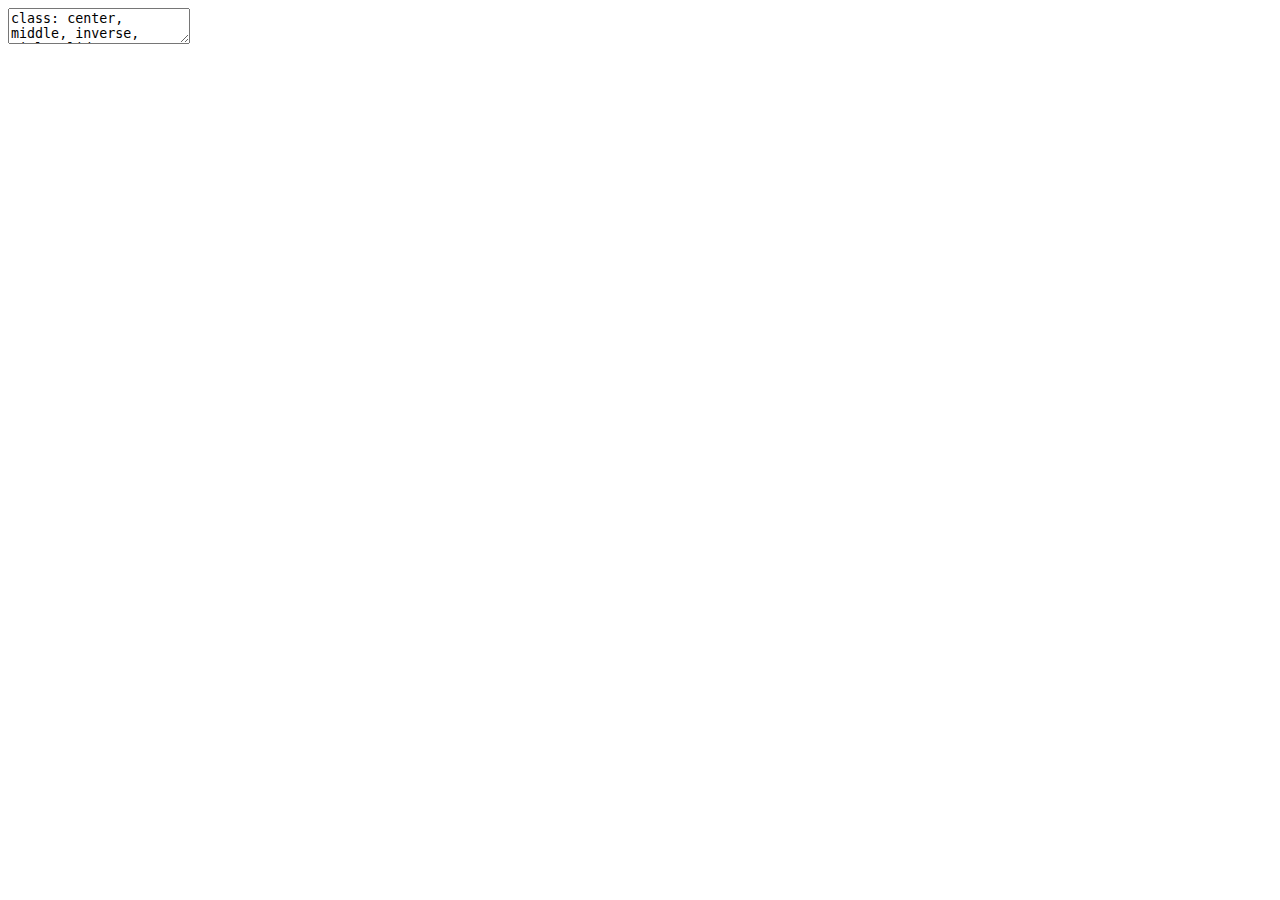
==== pastagem.html @ 1d4ed2cf "a" ====
<!DOCTYPE html>
<html lang="" xml:lang="">
  <head>
    <title>Manejo de Plantas Daninhas em Sistemas de Produção de Pastagem</title>
    <meta charset="utf-8" />
    <meta name="author" content="Maxwel Coura Oliveira, PhD" />
    <meta name="date" content="2020-10-22" />
    <script src="libs/header-attrs/header-attrs.js"></script>
    <link href="libs/remark-css/default.css" rel="stylesheet" />
    <link href="libs/remark-css/fc.css" rel="stylesheet" />
    <link href="libs/remark-css/robot-fonts.css" rel="stylesheet" />
  </head>
  <body>
    <textarea id="source">
class: center, middle, inverse, title-slide

# Manejo de Plantas Daninhas em Sistemas de Produção de Pastagem
## ⚔️ xaringan +<br/>😎 xaringanthemer
### Maxwel Coura Oliveira, PhD
### 2020-10-22

---






# Quem sou eu?

- Maxwel Coura Oliveira (maxweloliveira@unoeste.br)

.pull-left[

- Minha história acadêmica

    - **Graduação**: UFVJM 

    - **Mestrado**: UFVJM 

    - **Doutorado**: University of Nebraska-Lincoln

    - **Pós-doutorado**: University of Wisconsin-Madison
    
    - **Professor**: Universidade do Oeste Paulista
    
    - **Blog**: [https://maxweeds.rbind.io/pt/](https://maxweeds.rbind.io/pt/)
]

.pull-right[
&lt;img src="images/maxwel_2.jpg" width="400" style="display: block; margin: auto;" /&gt;
]



---

# O que valos falar hoje?








---

# O que é uma planta daninha?
--


- Plantas que crescem em um local indesejável
--


- Uma planta fora do lugar
--


.pull-left[
&lt;img src="https://cropwatch.unl.edu/documents/Volunteer-corn-F3-450.jpg" width="400" style="display: block; margin: auto;" /&gt;
]

.pull-right[
&lt;img src="https://cropwatch.unl.edu/image/image_gallery/uuid%3D733c81c2-308e-45c8-a0bb-07ee75545b70%26groupId%3D1841%26t%3D1372797454178" width="400" style="display: block; margin: auto;" /&gt;
]

- Quais plantas são essas?

- São plantas daninhas?

---

# O que é uma planta daninha?


- Uma planta é daninha por que possui certas características que as diferenciam de outras plantas


&gt; Plantas que interferem no crescimento de plantas desejáveis e são incomumente persistentes. Eles danificam os sistemas de cultivo de alto valor, os sistemas naturais e as atividades humanas e por isso são indesejáveis

.pull-left[
&lt;img src="https://pbs.twimg.com/media/EeQNnXWXsAA-DzM?format=jpg&amp;name=large" width="400" style="display: block; margin: auto;" /&gt;
]

.pull-right[
&lt;img src="https://cdn6.dissolve.com/p/D869_39_138/D869_39_138_1200.jpg" width="220" style="display: block; margin: auto;" /&gt;
]



# Efeitos indesejáveis

- Impacto na produtividade de plantas de alto valor 

.pull-left[
Sem planta daninha
]

.pull-right[
Com planta daninha
]
&lt;img src="https://pbs.twimg.com/media/DjYfzYpX4AEwny5?format=jpg&amp;name=large" width="600" style="display: block; margin: auto;" /&gt;


---

# Efeitos indesejáveis

- Impacto na produtividade de plantas de alto valor 


.pull-left[
&lt;img src="https://pbs.twimg.com/media/DjYfyiaW4AAnHXf?format=jpg&amp;name=large" width="250" style="display: block; margin: auto;" /&gt;
]

.pull-right[
&lt;img src="https://pbs.twimg.com/media/DjYf0nVXgAAu8Yi?format=jpg&amp;name=small" width="250" style="display: block; margin: auto;" /&gt;
]

---

# Impacto em animais

- **Veneno**: cafezinho (*Palicourea marcgravi*)

&lt;img src="https://rehagro.com.br/blog/wp-content/uploads/2018/06/plantas-toxicas-de-importancia-pecuaria4.jpg" width="600" style="display: block; margin: auto;" /&gt;


---

# Impacto em animais

- **Pastejo**: Diminuição da oferta para os animais

&lt;img src="https://pastoextraordinario.com.br/wp-content/uploads/2018/11/Pasto_Extraordinario_Como_contolar_plantas_daninhas_nas_pastagens_MG-1024x768.png" width="600" style="display: block; margin: auto;" /&gt;




---

## Classificação de plantas daninhas

- **História da vida** - ciclo de vida, estação do crescimento, época e método de reprodução (por exemplo: verão / inverno anual, bianunal, perene)

    - **Anuais**: As espécies anuais são plantas que completam seu ciclo vegetativo e reprodutivo no período máximo de um ano

    - **Bianuais**: As bianuais, normalmente, ultrapassam um ano chegando a completar seu ciclo em até dois anos

    - **Perenes**: Uma planta perene ou simplesmente perene é uma planta que vive mais de dois anos


---


# Classificação de plantas daninhas


## **Classificação por estratégia evolutiva** 

- **Tolerantes ao estresse**: São aquelas que existem em ambientes de alto estresse. Habitats sombreados e/ou com baixo teor de nutrientes
    - Floresta amazônica, deserto

- **Competidoras**: São espécies de plantas que prosperam em áreas de estresse e perturbação de baixa intensidade e se destacam na competição biológica. Essas espécies são capazes de competir com outras plantas aproveitando com mais eficiência os recursos disponíveis
    - Pastagens 
        
- **Ruderal**: É uma espécie de planta que é a primeira a colonizar áreas perturbadas. O distúrbio pode ser natural - por exemplo, incêndios florestais ou queimadas - ou uma consequência da atividade humana, como construção ou agricultura
    - Agricultura, pastagens

---

# Por que as plantas daninhas invadem?

- Agroecossistemas versus Ecossistemas Naturais


.pull-left[
&lt;img src="images/amazon.jpeg" width="400" style="display: block; margin: auto;" /&gt;
]

.pull-right[

&lt;img src="images/agroeco.jpg" width="400" style="display: block; margin: auto;" /&gt;

]

- As plantas daninhas/invasoras invadem os ecossistemas de maneira semelhante?

---

# Sistemas de pastagens 

- Qual sistema tem maior possibilidade de invasão de plantas daninhas?

.pull-left[
&lt;img src="images/gado.jpg" width="800" style="display: block; margin: auto;" /&gt;
]

.pull-right[
&lt;img src="images/gado_2.jpeg" width="800" style="display: block; margin: auto;" /&gt;
]




---

# Sistemas de integração

&lt;img src="images/gado_3.jpeg" width="800" style="display: block; margin: auto;" /&gt;





---

# O banco de sementes

&lt;img src="images/seedbank_2.png" width="800" style="display: block; margin: auto;" /&gt;


---

# O ciclo de vida de uma planta daninha anual

&lt;img src="images/seedbank.png" width="800" style="display: block; margin: auto;" /&gt;



---

# O ciclo de vida de uma planta daninha anual

&lt;img src="images/ciclo_2.png" width="800" style="display: block; margin: auto;" /&gt;


---

# Contabilizando as plantas daninhas



&lt;img src="images/contabilizando.png" width="800" style="display: block; margin: auto;" /&gt;





---

# Manejo Integrado de Plantas Daninhas (MIPD)


.pull-left[

- Prevenção

- Erradicação

- Controle
  - Cultural
  - Mecânico
  - Biológico
  - Químico

]
--


.pull-right[
&lt;img src="images/MIPD.png" width="300" style="display: block; margin: auto;" /&gt;
]


---

# Prevenção


**Quarentena**  são usadas para isolar e previnir a propagação de plantas nocivas
  

  
&gt; **Fato:** "Cerca de 85% das plantas que chegam ao País para fins de pesquisa estão contaminadas com pragas" (EMBRAPA)

&lt;img src="images/cow.png" width="500" style="display: block; margin: auto;" /&gt;



---


# Prevenção


**Lei de sementes**  são decretadas para garantir a pureza de sementes de culturas de alto valor econômico e prevenir a dispersão de sementes de plantas daninhas

&lt;img src="images/cert_sementes.jpg" width="500" style="display: block; margin: auto;" /&gt;


Acesse aqui a [Lei de sementes no Brasil](http://www.planalto.gov.br/ccivil_03/LEIS/2003/L10.711.htm)



---

# Prevenção



**Lei de plantas daninhas** são decretadas para obrigar as autoridades locais e proprietários a executar medidas de saneamento de plantas daninhas em propriedades rurais, rodovias, ferrovias, áreas não agrícolas e outras

&lt;img src="images/nocivas.jpg" width="500" style="display: block; margin: auto;" /&gt;

---

# Prevenção


**Educação** para prevenir a propagação de plantas daninhas requer que individuos sejam capazes de identificar espécies de plantas daninhas/invasoras.


&lt;img src="images/education.png" width="500" style="display: block; margin: auto;" /&gt;

---

# Prevenção

## Precauções além de leis e regulações

- Não deixe plantas indesejáveis reproduzirem
--


- Não espalhe sementes em áreas não infestadas
--


- Não espalhe estruturas reprodutivas de plantas daninhas ou invasoras
--


- Não alimente animais com material contaminado com sementes ou propagulos de plantas daninhas/invasoras
--


- Limpeza de equipamentos, máquinas, colheitadoras, implementos etc
--


- Elimine plantas daninhas antes da fase reprodutiva



---

# Prevenção


&lt;img src="images/cleaning.jpg" width="700" style="display: block; margin: auto;" /&gt;


---


# Manejo Integrado de Plantas Daninhas


## Três princípios:

- Abaixar a densidade de equilíbrio para um nível tolerável
--


- Reduzir a adequação relativa (e efeito) da planta daninha (aumenta a tolerância)
--


- Mudar a composição das comunidades de plantas daninhas para plantas menos agressivas e fáceis de manejar
--


---

# Controle cultural

- Sementes competitivas

- Integração lavoura pecuária

- Sistemas agroflorestais



---

# Conhecer a planta daninha



---

# Classificação dos Herbicidas no Brasil

- Mecanismos de ação (Folha 1) - https://maxweeds.rbind.io/post/chart/Chart_Herbicida.pdf

&lt;img src="https://maxweeds.rbind.io/post/chart/first.png" width="850" style="display: block; margin: auto;" /&gt;



---

# Classificação dos Herbicidas no Brasil

- Combincação de herbicidas (Folha 2)

&lt;img src="https://maxweeds.rbind.io/post/chart/second.png" width="700" style="display: block; margin: auto;" /&gt;

---

# Controle químico


&lt;img src="images/culturas.png" width="600" style="display: block; margin: auto;" /&gt;



---

# Herbicidas registrados para pastagens

| Grupo | Ingrediente ativo    | Quantidade | Produto comercial 
|-------------------|----------------------|:------------:|-----------------|      
| G                 | glifosato            | 67         | Nufosate e outros |
| O                 | 2,4-D                | 39         | DMA 806 BR e outros |
| O                 | picloram             | 15         | Danado e outros       |
| O                 | triclopir-butotilico | 10         | Garlon e outros    |
| B                 | metsulfurom-metilico | 6          | Ally e outros       |
| C1,2              | tebutiurom           | 2          | Lava 100, Graslan 100            |
| O                 | Fluroxipir-meptilico | 1          | Starane 200         |
| E                 | carfentrazona-etílica| 1          | Spotlight           |
| E                 | saflufenacil         | 1          | Heat                |
| B                 | imazetapir           | 1          | Imazetapir 106 BR   |
Fonte: Agrofit Mapa


---

# Herbicidas registrados para pastagens

| Grupo | Ingrediente ativo      | Quantidade | Produto comercial                  |
|-------------------|---------------------------|:------------:|-----------------------------|
| O + O   | 2,4-D + picloram     | 31         |  Jacaré e outros    |
| O + O   | fluroxipir-meptilico + picloram    |  10        | Arreio e outros    |
| O + O   | 2,4-D + aminopiralide   |   9        | Tordon XT e outros         |
| O + O + O  | aminopiralide + picloram + triclopir-butotilico |  3    | Dominum XT, Trueno XT, Planador XT |
| O + O + O  | aminopiralide + fluroxipir-meptilico + picloram |  3 | DominumXT-S, PlanadorXT-S, TruenoXT-S    |
| O + O  | aminopiralide + fluroxipir-meptilico        |    2       | Dominum, Trueno    |
| O + O  | fluroxipir-meptilico + triclopir-butotilico |    2       | Truper          |
| O + B  | aminopiralide + metsulfurom-metilico        |    1       | Chaparral          |
| B + B  | imazapique + imazapir                       |    1       | Kifix              |
| O + O  | picloram + triclopir-butotilico             |   1        | Togar TB            |

---



143 Produtos comerciais (10 ingredientes ativos - 5 MdA)

63 produtos misturados (8 ia - 2 MdA)


---

# Plantas daninhas 

- Plantas controladas com os herbicidas registrados para pastagens

- 108 espécies (89 dicot e 19 monocot)

&lt;img src="images/cloud.png" width="1000" style="display: block; margin: auto;" /&gt;

---


&lt;img src="images/especies.png" width="600" style="display: block; margin: auto;" /&gt;


---


&lt;img src="images/MdA.png" width="600" style="display: block; margin: auto;" /&gt;

---

class: inverse, center, middle

# Grupo G (Inibidores da EPSPS)

glifosato

&lt;img src="images/glyphosate.png" width="600" style="display: block; margin: auto;" /&gt;

---


# Grupo G (Inibidores da EPSPS)

## Glifosate (Várias formulações)

.pull-left[
- Herbicida não-seletivo

- Dessecação/Renovação de pastagens

- Aplicação foliar dirigida

- Dose (0,5 a 2,5 kg ae ha&lt;sup&gt;-1&lt;/sup&gt;)

- Amplo espectro de controle
]


.pull-right[

- Aplicação dirigida

&lt;img src="images/foliar_1.png" width="500" style="display: block; margin: auto;" /&gt;

]


---

class: inverse, center, middle

# Grupo C1,2 (Inibidores da Fotossíntese no FSII)

tebutiuron

&lt;img src="images/grupo_c12.png" width="600" style="display: block; margin: auto;" /&gt;


---

# Grupo C1,2 (Inibidores da Fotossíntese no FSII)

tebutiuron






---

class: inverse, center, middle

# Grupo B (Inibidores da ALS)

imazapique + imazapir, imazetapir

&lt;img src="images/grupo_b.png" width="600" style="display: block; margin: auto;" /&gt;

---

# Grupo B (Inibidores da ALS)

.pull-left[
- **imazapique + imazapir** (Kifix&lt;sup&gt;®&lt;/sup&gt; - 300 - 400 pc ha&lt;sup&gt;-1&lt;/sup&gt;)

- Controle de capim-navalha (*Paspalum urvillei*)

- PÓS com pastagem formada (&gt; 1 ano)

- Pode ser observado clorose até 90 dias

&lt;img src="images/kifyx.png" width="170" style="display: block; margin: auto;" /&gt;
]



.pull-right[

- **imazetapir**

&lt;img src="images/navalha.jpg" width="500" style="display: block; margin: auto;" /&gt;
]


---

# Grupo B (Inibidores da ALS)


- **metsulfurom-metilico** (Ally&lt;sup&gt;®&lt;/sup&gt; - 6,6 a 13,3 g pc ha&lt;sup&gt;-1&lt;/sup&gt; + OM)

- Pré e pós-emergência

- Aplicação em área total ou localizada

&gt; Controla pastagens desejáveis


.pull-left[
&lt;img src="images/gervao_branco.jpg" width="200" style="display: block; margin: auto;" /&gt;
]

.pull.right[
&lt;img src="images/rhombifolia_5.png" width="300" style="display: block; margin: auto;" /&gt;
]

---

class: inverse, center, middle

# Grupo E (Inibidores da PPO/PROTOX)

carfentrazona-etílica, saflufenacil

&lt;img src="images/grupo_e.png" width="600" style="display: block; margin: auto;" /&gt;




---

# Grupo E (Inibidores da PPO/PROTOX)

- **carfentrazona-etílica** (Spotlight&lt;sup&gt;®&lt;/sup&gt; 75 a 125 mL pc ha&lt;sup&gt;-1&lt;/sup&gt;)

.pull-left[

- Aplicação foliar em área total

- Herbicida de contato / cobertura

- PÓS-emergência

- Reforma: 30 a 60 dias após o plantio

&gt; Aplicar em epóca de época de intenso crescimento das plantas daninhas

&lt;img src="images/spotlight.png" width="400" style="display: block; margin: auto;" /&gt;

]



.pull-right[
- corda de viola
&lt;img src="https://plants.usda.gov/gallery/large/ipni_002_lhp.jpg" width="250" style="display: block; margin: auto;" /&gt;



- trapoeraba
&lt;img src="https://plants.usda.gov/gallery/large/coco3_006_lvp.jpg" width="150" style="display: block; margin: auto;" /&gt;
]


---

# Grupo E (Inibidores da PPO/PROTOX)


- **saflufenacil** (Heat&lt;sup&gt;®&lt;/sup&gt; 70-100 g pc ha&lt;sup&gt;-1&lt;/sup&gt;)

.pull-left[

&gt; *Brachiaria brizantha*, *Brachiaria decumbens* e *Panicum maximum* cv. Tobiatã.

- Aplicação foliar em área total

- Pós-emergência

- Planta daninha (2 a 8 folhas)

&lt;img src="images/heat.png" width="400" style="display: block; margin: auto;" /&gt;

]


.pull-right[
- guanxuma
&lt;img src="images/rhombifolia_5.png" width="200" style="display: block; margin: auto;" /&gt;



- buva 
&lt;img src="https://plants.usda.gov/gallery/large/coca5_007_lvp.jpg" width="170" style="display: block; margin: auto;" /&gt;
]

---

class: inverse, center, middle

# Grupo O (Mimetizadores da auxina)

aminopiralide, picloram, fluroxipir-meptílico, triclopir-butotílico, 2,4-D

&lt;img src="images/mimetiza.png" width="600" style="display: block; margin: auto;" /&gt;



---

# Grupo O (Mimetizadores da auxina)

| Grupo | Família química            | Ingrediente ativo    |
|-------|----------------------------|----------------------|
|       | Carboxilatos de piridina   | aminopiralide        |
|       |                            | picloram             |
| O     | Carboxilatos de piridiloxi | fluroxipir-meptílico |
|       |                            | triclopir-butotílico |
|       | Carboxilatos de fenoxi     | 2,4-D                |

---

# Grupo 0 (Mimetizadores da auxina)

## 2,4-D + picloram (Jacaré&lt;sup&gt;®&lt;/sup&gt; - 3,5 a 5 L pc ha&lt;sup&gt;-1&lt;/sup&gt;)

- Controle de plantas daninhas de folha larga de porte arbóreo, arbustivo e sub-arbustivo




---

# Grupo 0 (Mimetizadores da auxina)

## fluroxipir-meptilico + picloram (Arreio Pasto - 1,5 a 2,5 L pc ha&lt;sup&gt;-1&lt;/sup&gt;)

- Jato dirigido

- Reforma e manutençaaão de peastagem / área total 


---


# Grupo 0 (Mimetizadores da auxina)

## 2,4-D + aminopiralide (Tordon XT&lt;sup&gt;®&lt;/sup&gt; - 1 a 2,5 L pc ha&lt;sup&gt;-1&lt;/sup&gt;)

- Reforma e manutenção de pastagem



---

# Grupo 0 (Mimetizadores da auxina)

- **aminopiralide + picloram + triclopir-butotilico** (XT&lt;sup&gt;®&lt;/sup&gt; - 0,5 a 5 L pc ha&lt;sup&gt;-1&lt;/sup&gt;)

- **aminopiralide + fluroxipir-meptilico + triclopir-butotilico** (XT-S&lt;sup&gt;®&lt;/sup&gt;)

- 3 mecanismos de ação

- Controle de plantas daninhas de folha larga de porte arbóreo, arbustivo e sub-arbustivo

- Pós-emergente de plantas daninhas


---

# Grupo 0 (Mimetizadores da auxina)

## aminopiralide + fluroxipir-meptilico + picloram 





---

# Grupo 0 (Mimetizadores da auxina)

## aminopiralide + fluroxipir-meptilico




---


# Grupo 0 (Mimetizadores da auxina)

## fluroxipir-meptilico + triclopir-butotilico (Truper&lt;sup&gt;®&lt;/sup&gt; - 2 a 4 L pc ha&lt;sup&gt;-1&lt;/sup&gt;)

- Aplicação foliar área total / dirigida (costal)

-  Folhas largas, semi-arbustivas e arbustivas em áreas de pastagens de gramíneas forrageiras



---

# Grupo 0 (Mimetizadores da auxina)


- **picloram** (Danado&lt;sup&gt;®&lt;/sup&gt; - 1 a 2 L pc ha&lt;sup&gt;-1&lt;/sup&gt; em 100 L)

- **picloram + triclopir-butotilico** (Tolgar TB)

- Controle de plantas daninhas de folha larga de porte arbóreo, arbustivo e sub-arbustivo

- Corte e aplicação no toco

- Trate a circunferência de caules e todo o topo de pequenos caules




.pull-left[
&lt;img src="images/invasive_5.jpg" width="500" style="display: block; margin: auto;" /&gt;
]

.pull-right[
&lt;img src="images/invasive_4.jpg" width="500" style="display: block; margin: auto;" /&gt;
]


---

# Métodos de aplicação de hebicidas no tronco


.pull-left[
&lt;img src="images/invasive_1.jpg" width="325" style="display: block; margin: auto;" /&gt;

&lt;img src="images/invasive_2.jpg" width="325" style="display: block; margin: auto;" /&gt;
]

.pull-right[
&lt;img src="images/invasive_3.jpg" width="300" style="display: block; margin: auto;" /&gt;

&lt;img src="images/invasive_6.jpg" width="280" style="display: block; margin: auto;" /&gt;
]


---

# Grupo 0 (Mimetizadores da auxina)


## triclopir-butotilico (Garlon&lt;sup&gt;®&lt;/sup&gt; 480 BR - 0,4 a 2 L pc ha&lt;sup&gt;-1&lt;/sup&gt;)

- Controle em área total e 

- Mistura com óleo diesel em aplicação dirigida





---

# Métodos de aplicação de hebicidas

## Aplicação foliar localizada


&lt;img src="images/foliar_1.png" width="500" style="display: block; margin: auto;" /&gt;


---

## Aplicação no tronco

.pull-left[
&lt;img src="images/invasive_7.jpg" width="350" style="display: block; margin: auto;" /&gt;
]

.pull-right[
&lt;img src="images/invasive_8.jpg" width="500" style="display: block; margin: auto;" /&gt;
]







---

## Aplicação no solo


&lt;img src="images/invasive_9.jpg" width="350" style="display: block; margin: auto;" /&gt;


    </textarea>
<style data-target="print-only">@media screen {.remark-slide-container{display:block;}.remark-slide-scaler{box-shadow:none;}}</style>
<script src="https://remarkjs.com/downloads/remark-latest.min.js"></script>
<script>var slideshow = remark.create({
"highlightStyle": "github",
"highlightLines": true,
"countIncrementalSlides": false
});
if (window.HTMLWidgets) slideshow.on('afterShowSlide', function (slide) {
  window.dispatchEvent(new Event('resize'));
});
(function(d) {
  var s = d.createElement("style"), r = d.querySelector(".remark-slide-scaler");
  if (!r) return;
  s.type = "text/css"; s.innerHTML = "@page {size: " + r.style.width + " " + r.style.height +"; }";
  d.head.appendChild(s);
})(document);

(function(d) {
  var el = d.getElementsByClassName("remark-slides-area");
  if (!el) return;
  var slide, slides = slideshow.getSlides(), els = el[0].children;
  for (var i = 1; i < slides.length; i++) {
    slide = slides[i];
    if (slide.properties.continued === "true" || slide.properties.count === "false") {
      els[i - 1].className += ' has-continuation';
    }
  }
  var s = d.createElement("style");
  s.type = "text/css"; s.innerHTML = "@media print { .has-continuation { display: none; } }";
  d.head.appendChild(s);
})(document);
// delete the temporary CSS (for displaying all slides initially) when the user
// starts to view slides
(function() {
  var deleted = false;
  slideshow.on('beforeShowSlide', function(slide) {
    if (deleted) return;
    var sheets = document.styleSheets, node;
    for (var i = 0; i < sheets.length; i++) {
      node = sheets[i].ownerNode;
      if (node.dataset["target"] !== "print-only") continue;
      node.parentNode.removeChild(node);
    }
    deleted = true;
  });
})();
(function() {
  "use strict"
  // Replace <script> tags in slides area to make them executable
  var scripts = document.querySelectorAll(
    '.remark-slides-area .remark-slide-container script'
  );
  if (!scripts.length) return;
  for (var i = 0; i < scripts.length; i++) {
    var s = document.createElement('script');
    var code = document.createTextNode(scripts[i].textContent);
    s.appendChild(code);
    var scriptAttrs = scripts[i].attributes;
    for (var j = 0; j < scriptAttrs.length; j++) {
      s.setAttribute(scriptAttrs[j].name, scriptAttrs[j].value);
    }
    scripts[i].parentElement.replaceChild(s, scripts[i]);
  }
})();
(function() {
  var links = document.getElementsByTagName('a');
  for (var i = 0; i < links.length; i++) {
    if (/^(https?:)?\/\//.test(links[i].getAttribute('href'))) {
      links[i].target = '_blank';
    }
  }
})();
// adds .remark-code-has-line-highlighted class to <pre> parent elements
// of code chunks containing highlighted lines with class .remark-code-line-highlighted
(function(d) {
  const hlines = d.querySelectorAll('.remark-code-line-highlighted');
  const preParents = [];
  const findPreParent = function(line, p = 0) {
    if (p > 1) return null; // traverse up no further than grandparent
    const el = line.parentElement;
    return el.tagName === "PRE" ? el : findPreParent(el, ++p);
  };

  for (let line of hlines) {
    let pre = findPreParent(line);
    if (pre && !preParents.includes(pre)) preParents.push(pre);
  }
  preParents.forEach(p => p.classList.add("remark-code-has-line-highlighted"));
})(document);</script>

<script>
slideshow._releaseMath = function(el) {
  var i, text, code, codes = el.getElementsByTagName('code');
  for (i = 0; i < codes.length;) {
    code = codes[i];
    if (code.parentNode.tagName !== 'PRE' && code.childElementCount === 0) {
      text = code.textContent;
      if (/^\\\((.|\s)+\\\)$/.test(text) || /^\\\[(.|\s)+\\\]$/.test(text) ||
          /^\$\$(.|\s)+\$\$$/.test(text) ||
          /^\\begin\{([^}]+)\}(.|\s)+\\end\{[^}]+\}$/.test(text)) {
        code.outerHTML = code.innerHTML;  // remove <code></code>
        continue;
      }
    }
    i++;
  }
};
slideshow._releaseMath(document);
</script>
<!-- dynamically load mathjax for compatibility with self-contained -->
<script>
(function () {
  var script = document.createElement('script');
  script.type = 'text/javascript';
  script.src  = 'https://mathjax.rstudio.com/latest/MathJax.js?config=TeX-MML-AM_CHTML';
  if (location.protocol !== 'file:' && /^https?:/.test(script.src))
    script.src  = script.src.replace(/^https?:/, '');
  document.getElementsByTagName('head')[0].appendChild(script);
})();
</script>
  </body>
</html>
---- libs/remark-css/default.css ----
a, a > code {
  color: rgb(249, 38, 114);
  text-decoration: none;
}
.footnote {
  position: absolute;
  bottom: 3em;
  padding-right: 4em;
  font-size: 90%;
}
.remark-code-line-highlighted     { background-color: #ffff88; }

.inverse {
  background-color: #272822;
  color: #d6d6d6;
  text-shadow: 0 0 20px #333;
}
.inverse h1, .inverse h2, .inverse h3 {
  color: #f3f3f3;
}
/* Two-column layout */
.left-column {
  color: #777;
  width: 20%;
  height: 92%;
  float: left;
}
.left-column h2:last-of-type, .left-column h3:last-child {
  color: #000;
}
.right-column {
  width: 75%;
  float: right;
  padding-top: 1em;
}
.pull-left {
  float: left;
  width: 47%;
}
.pull-right {
  float: right;
  width: 47%;
}
.pull-right ~ * {
  clear: both;
}
img, video, iframe {
  max-width: 100%;
}
blockquote {
  border-left: solid 5px lightgray;
  padding-left: 1em;
}
.remark-slide table {
  margin: auto;
  border-top: 1px solid #666;
  border-bottom: 1px solid #666;
}
.remark-slide table thead th { border-bottom: 1px solid #ddd; }
th, td { padding: 5px; }
.remark-slide thead, .remark-slide tfoot, .remark-slide tr:nth-child(even) { background: #eee }

@page { margin: 0; }
@media print {
  .remark-slide-scaler {
    width: 100% !important;
    height: 100% !important;
    transform: scale(1) !important;
    top: 0 !important;
    left: 0 !important;
  }
}
---- libs/remark-css/fc.css ----
/* Various left and right split columns*/

.pull-left-70 { float: left; width: 66.5%; }
.pull-right-30 { float: right; width: 28.5%; }
.pull-right-30 ~ * { clear: both; }

.pull-left-60 { float: left; width: 57%; }
.pull-right-40 { float: right; width: 38%; }
.pull-right-40 ~ * { clear: both; }

.pull-left-50 { float: left; width: 47.5%; }
.pull-right-50 { float: right; width: 47.5%; }
.pull-right-50 ~ * { clear: both; }

.pull-left-40 { float: left; width: 38%; }
.pull-right-60 { float: right; width: 57%; }
.pull-right-60 ~ * { clear: both; }

.pull-left-30 { float: left; width: 28.5%; }
.pull-right-70 { float: right; width: 66.5%; }
.pull-right-70 ~ * { clear: both; }

/* headers and fonts*/
h1, h2, h3 {
  margin-top: 0;
  padding-top: 0.5em;
  font-family: 'Oswald';
  font-weight: 400;
  margin-left: 0;
}

.large {
  font-size: 23px;
}

.small {
  font-size: 15px;
}

/* regular slide */
.remark-slide-content {
  background-color: #FAFAFA;
  border-bottom: 5px solid #ff5f0f;
  font-size: 20px;
  font-weight: 300;
  line-height: 1.2;
  padding: 1em 3em 1em 3em;
}

/* inverse slide */
.inverse {
  background-color: #121316;
  color: #ffffff;
}

/* header colors are the same regardless of inverse or not*/
.remark-slide-content h1, .inverse h1 {
  color: #ff5f0f;
  font-size: 35px;
}

.remark-slide-content h2, .inverse h2 {
  color: #b7b7b7;
  font-size: 30px;
}

.remark-slide-content h3, .inverse h3 {
  color: #5b5b5b;
  font-size: 25px;
}

/* title slide */
.title-slide {
  background-color: #121316;
}

.title-slide h1  {
  color: #ff5f0f;
  font-size: 50px;
  font-weight: 500;
  text-align: left;
  margin-left: 40px;
  padding-top: 60px;
}
.title-slide h2  {
  color: #FAFAFA;
  font-size: 35px;
  font-weight: 350;
  text-align: left;
  margin-left: 40px;
  margin-top: -25px;
  padding-bottom: -20px;
}
.title-slide h3  {
  color: #b7b7b7;
  font-size: 25px;
  font-weight: 300;
  text-align: left;
  margin-left: 40px;
  margin-bottom: 0;
}

/* slide number */
.remark-slide-number {
  font-size: 10pt;
  font-family: 'EB Garamond';
  color: #272822;
  opacity: 1;
}
.inverse .remark-slide-number {
  font-size: 10pt;
  font-family: 'EB Garamond';
  color: #FAFAFA;
  opacity: 1;
}

/* code */
.remark-inline-code {
  color: #ff4c00;
  border-radius: 1px;
  padding: 0;
  background: #e0e0e0;
}

.inverse .remark-inline-code {
  background: #333333;
}

.remark-code-line-highlighted {
  background-color: #ffead3;
}
---- libs/remark-css/robot-fonts.css ----
@import url(https://fonts.googleapis.com/css?family=Inconsolata);
@import url('https://fonts.googleapis.com/css?family=Roboto+Condensed:400,400i,700');
@import url('https://fonts.googleapis.com/css?family=Roboto:700');

body {
  font-family: 'Roboto Condensed', 'Avenir Next', 'Helvetica Neue', 'Helvetica', sans-serif;
  font-weight: 400;
  color: #222;
}
.remark-slide-content {
  font-size: 1.38em;
  padding: .25em 3.5em .25em 4em;
}
h1, h2, h3 {
  font-family: 'Roboto', 'Avenir Next', 'Helvetica Neue', 'Helvetica', sans-serif;
  font-weight: 700;
  color: #222;
}
.remark-code, .remark-inline-code { font-family: 'Inconsolata', 'Consolas', Monaco, monospace; }
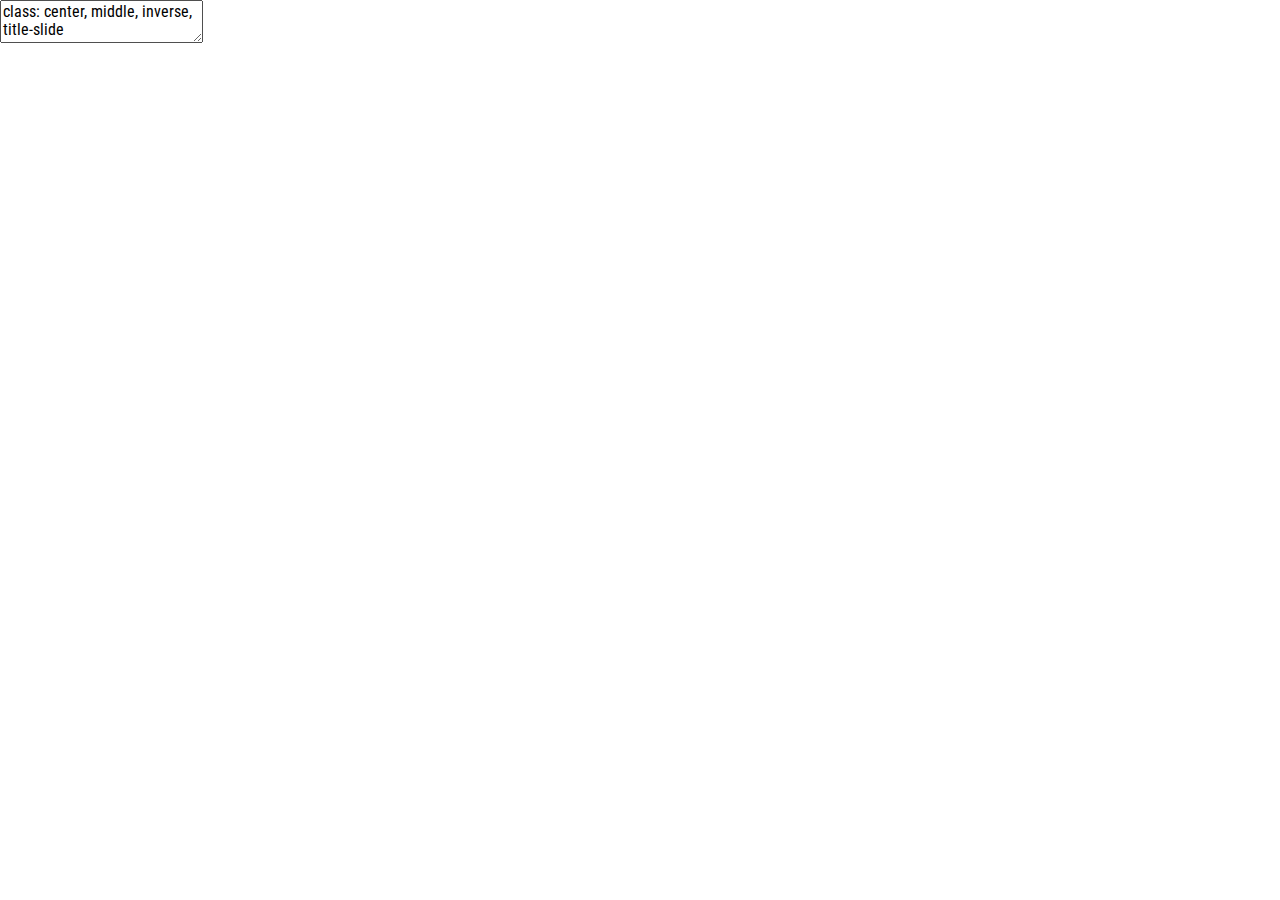
==== commit cb05a2dd: "AA" ====
--- a/pastagem.html
+++ b/pastagem.html
@@ -4,22 +4,35 @@
     <title>Manejo de Plantas Daninhas em Sistemas de Produção de Pastagem</title>
     <meta charset="utf-8" />
     <meta name="author" content="Maxwel Coura Oliveira, PhD" />
-    <meta name="date" content="2020-10-22" />
     <script src="libs/header-attrs/header-attrs.js"></script>
     <link href="libs/remark-css/default.css" rel="stylesheet" />
     <link href="libs/remark-css/fc.css" rel="stylesheet" />
     <link href="libs/remark-css/robot-fonts.css" rel="stylesheet" />
+    <link href="libs/tachyons/tachyons.min.css" rel="stylesheet" />
+    <link href="libs/tile-view/tile-view.css" rel="stylesheet" />
+    <script src="libs/tile-view/tile-view.js"></script>
+    <script src="libs/clipboard/clipboard.min.js"></script>
+    <link href="libs/shareon/shareon.min.css" rel="stylesheet" />
+    <script src="libs/shareon/shareon.min.js"></script>
+    <link href="libs/xaringanExtra-shareagain/shareagain.css" rel="stylesheet" />
+    <script src="libs/xaringanExtra-shareagain/shareagain.js"></script>
+    <script src="libs/js-cookie/js.cookie.js"></script>
+    <script src="libs/peerjs/peerjs.min.js"></script>
+    <script src="libs/tiny.toast/toast.min.js"></script>
+    <link href="libs/xaringanExtra-broadcast/broadcast.css" rel="stylesheet" />
+    <script src="libs/xaringanExtra-broadcast/broadcast.js"></script>
   </head>
   <body>
     <textarea id="source">
 class: center, middle, inverse, title-slide
 
 # Manejo de Plantas Daninhas em Sistemas de Produção de Pastagem
-## ⚔️ xaringan +<br/>😎 xaringanthemer
 ### Maxwel Coura Oliveira, PhD
-### 2020-10-22
-
----
+
+---
+
+
+
 
 
 
@@ -48,18 +61,79 @@
 ]
 
 .pull-right[
-&lt;img src="images/maxwel_2.jpg" width="400" style="display: block; margin: auto;" /&gt;
-]
-
-
-
----
-
-# O que valos falar hoje?
-
-
-
-
+&lt;img src="images/maxwel_2.jpg" width="350" style="display: block; margin: auto;" /&gt;
+]
+
+---
+
+# CREA
+
+- Crea Jr núcleo Diamantina, MG
+
+.pull-left[
+&lt;img src="images/crea.jpg" width="700" style="display: block; margin: auto;" /&gt;
+]
+
+.pull-right[
+&lt;img src="images/crea_02.jpg" width="700" style="display: block; margin: auto;" /&gt;
+]
+
+
+
+---
+
+# O que vamos falar hoje?
+
+
+.pull-left[
+- Plantas daninhas?
+
+    - O que são?
+    
+    - Banco de sementes
+    
+    - Planta daninha nos sistemas de produção
+  
+- Manejo integrado de plantas daninhas
+
+    - Prevenção
+    
+    - Controle cultural
+    
+    - Controle biológico
+    
+    - Controle químico
+
+- Foco em pastagens
+]
+
+
+.pull-right[
+&lt;img src="https://media.giphy.com/media/txCo7WXCwZpmM/giphy.gif" width="500" style="display: block; margin: auto;" /&gt;
+]
+
+---
+
+# Pastagens no Brasil
+
+
+&lt;img src="images/area.gif" width="500" style="display: block; margin: auto;" /&gt;
+
+---
+
+# Atlas das pastagens
+
+.pull-left[
+&lt;img src="images/area_1.png" width="700" style="display: block; margin: auto;" /&gt;
+]
+
+
+.pull-right[
+&lt;img src="images/area_2.png" width="700" style="display: block; margin: auto;" /&gt;
+]
+
+
+Fonte: https://pastagem.org/ (UFG - LAPIG)
 
 
 
@@ -79,16 +153,21 @@
 
 
 .pull-left[
-&lt;img src="https://cropwatch.unl.edu/documents/Volunteer-corn-F3-450.jpg" width="400" style="display: block; margin: auto;" /&gt;
-]
-
-.pull-right[
-&lt;img src="https://cropwatch.unl.edu/image/image_gallery/uuid%3D733c81c2-308e-45c8-a0bb-07ee75545b70%26groupId%3D1841%26t%3D1372797454178" width="400" style="display: block; margin: auto;" /&gt;
-]
+&lt;img src="https://cropwatch.unl.edu/documents/Volunteer-corn-F3-450.jpg" width="500" style="display: block; margin: auto;" /&gt;
 
 - Quais plantas são essas?
 
+]
+
+.pull-right[
+&lt;img src="https://cropwatch.unl.edu/image/image_gallery/uuid%3D733c81c2-308e-45c8-a0bb-07ee75545b70%26groupId%3D1841%26t%3D1372797454178" width="800" style="display: block; margin: auto;" /&gt;
+
 - São plantas daninhas?
+]
+
+
+
+
 
 ---
 
@@ -101,28 +180,23 @@
 &gt; Plantas que interferem no crescimento de plantas desejáveis e são incomumente persistentes. Eles danificam os sistemas de cultivo de alto valor, os sistemas naturais e as atividades humanas e por isso são indesejáveis
 
 .pull-left[
-&lt;img src="https://pbs.twimg.com/media/EeQNnXWXsAA-DzM?format=jpg&amp;name=large" width="400" style="display: block; margin: auto;" /&gt;
-]
-
-.pull-right[
-&lt;img src="https://cdn6.dissolve.com/p/D869_39_138/D869_39_138_1200.jpg" width="220" style="display: block; margin: auto;" /&gt;
-]
-
-
+&lt;img src="https://pbs.twimg.com/media/EeQNnXWXsAA-DzM?format=jpg&amp;name=large" width="500" style="display: block; margin: auto;" /&gt;
+]
+
+.pull-right[
+&lt;img src="https://cdn6.dissolve.com/p/D869_39_138/D869_39_138_1200.jpg" width="250" style="display: block; margin: auto;" /&gt;
+]
+
+
+---
 
 # Efeitos indesejáveis
 
 - Impacto na produtividade de plantas de alto valor 
 
-.pull-left[
-Sem planta daninha
-]
-
-.pull-right[
-Com planta daninha
-]
-&lt;img src="https://pbs.twimg.com/media/DjYfzYpX4AEwny5?format=jpg&amp;name=large" width="600" style="display: block; margin: auto;" /&gt;
-
+
+&lt;img src="https://pbs.twimg.com/media/DjYfzYpX4AEwny5?format=jpg&amp;name=large" width="800" style="display: block; margin: auto;" /&gt;
+Imagem: U of Wisconsin-Madison
 
 ---
 
@@ -139,13 +213,35 @@
 &lt;img src="https://pbs.twimg.com/media/DjYf0nVXgAAu8Yi?format=jpg&amp;name=small" width="250" style="display: block; margin: auto;" /&gt;
 ]
 
+Fonte: Ryan DeWerff - U of Wisconsin-Madison
+
+
+
+
+---
+
+# Efeitos indesejáveis
+
+- Impacto na produtividade de plantas de alto valor 
+
+&lt;img src="images/pastagem_weed.jpg" width="600" style="display: block; margin: auto;" /&gt;
+
+
 ---
 
 # Impacto em animais
 
 - **Veneno**: cafezinho (*Palicourea marcgravi*)
 
+.pull-left[
 &lt;img src="https://rehagro.com.br/blog/wp-content/uploads/2018/06/plantas-toxicas-de-importancia-pecuaria4.jpg" width="600" style="display: block; margin: auto;" /&gt;
+Imagem: rehagro.com.br
+]
+
+
+.pull-right[
+&lt;img src="images/cafezinho.png" width="600" style="display: block; margin: auto;" /&gt;
+]
 
 
 ---
@@ -155,39 +251,7 @@
 - **Pastejo**: Diminuição da oferta para os animais
 
 &lt;img src="https://pastoextraordinario.com.br/wp-content/uploads/2018/11/Pasto_Extraordinario_Como_contolar_plantas_daninhas_nas_pastagens_MG-1024x768.png" width="600" style="display: block; margin: auto;" /&gt;
-
-
-
-
----
-
-## Classificação de plantas daninhas
-
-- **História da vida** - ciclo de vida, estação do crescimento, época e método de reprodução (por exemplo: verão / inverno anual, bianunal, perene)
-
-    - **Anuais**: As espécies anuais são plantas que completam seu ciclo vegetativo e reprodutivo no período máximo de um ano
-
-    - **Bianuais**: As bianuais, normalmente, ultrapassam um ano chegando a completar seu ciclo em até dois anos
-
-    - **Perenes**: Uma planta perene ou simplesmente perene é uma planta que vive mais de dois anos
-
-
----
-
-
-# Classificação de plantas daninhas
-
-
-## **Classificação por estratégia evolutiva** 
-
-- **Tolerantes ao estresse**: São aquelas que existem em ambientes de alto estresse. Habitats sombreados e/ou com baixo teor de nutrientes
-    - Floresta amazônica, deserto
-
-- **Competidoras**: São espécies de plantas que prosperam em áreas de estresse e perturbação de baixa intensidade e se destacam na competição biológica. Essas espécies são capazes de competir com outras plantas aproveitando com mais eficiência os recursos disponíveis
-    - Pastagens 
-        
-- **Ruderal**: É uma espécie de planta que é a primeira a colonizar áreas perturbadas. O distúrbio pode ser natural - por exemplo, incêndios florestais ou queimadas - ou uma consequência da atividade humana, como construção ou agricultura
-    - Agricultura, pastagens
+Imagem: Pasto extraordinario
 
 ---
 
@@ -202,12 +266,24 @@
 
 .pull-right[
 
-&lt;img src="images/agroeco.jpg" width="400" style="display: block; margin: auto;" /&gt;
+&lt;img src="images/agroeco.jpg" width="550" style="display: block; margin: auto;" /&gt;
 
 ]
 
 - As plantas daninhas/invasoras invadem os ecossistemas de maneira semelhante?
 
+
+---
+
+# Sistemas de produção
+
+
+- Plantas daninhas em sistemas de produção (16 anos)
+
+&lt;img src="images/concenco_02.png" width="650" style="display: block; margin: auto;" /&gt;
+Fonte: Concenço et al (2011) Dinâmica de Plantas Infestantes em Sistemas Integrados de Cultivo
+
+
 ---
 
 # Sistemas de pastagens 
@@ -223,14 +299,21 @@
 ]
 
 
-
-
----
-
-# Sistemas de integração
-
-&lt;img src="images/gado_3.jpeg" width="800" style="display: block; margin: auto;" /&gt;
-
+---
+
+
+
+# Sistemas de pastagens 
+
+- Qual sistema tem maior possibilidade de invasão de plantas daninhas?
+
+.pull-left[
+&lt;img src="images/agron.jpg" width="800" style="display: block; margin: auto;" /&gt;
+]
+
+.pull-right[
+&lt;img src="images/anprosem_1.jpg" width="800" style="display: block; margin: auto;" /&gt;
+]
 
 
 
@@ -241,20 +324,17 @@
 
 &lt;img src="images/seedbank_2.png" width="800" style="display: block; margin: auto;" /&gt;
 
+---
+
+# O banco de sementes
+&lt;img src="images/sementes.png" width="900" style="display: block; margin: auto;" /&gt;
+Fonte: Dr. Ricardo Vitoria Filho, Esalq
 
 ---
 
 # O ciclo de vida de uma planta daninha anual
 
-&lt;img src="images/seedbank.png" width="800" style="display: block; margin: auto;" /&gt;
-
-
-
----
-
-# O ciclo de vida de uma planta daninha anual
-
-&lt;img src="images/ciclo_2.png" width="800" style="display: block; margin: auto;" /&gt;
+&lt;img src="images/ciclo_2.png" width="900" style="display: block; margin: auto;" /&gt;
 
 
 ---
@@ -263,11 +343,18 @@
 
 
 
-&lt;img src="images/contabilizando.png" width="800" style="display: block; margin: auto;" /&gt;
-
-
-
-
+&lt;img src="images/contabilizando.png" width="900" style="display: block; margin: auto;" /&gt;
+
+
+---
+
+# Plantas daninhas e sistemas de produção
+
+- Os sistemas de produção não usa todos os recursos (água, nutrientes, luz, etc)
+
+- Campo de produção de sementes de *Panicum maximum* cv.Massai
+&lt;img src="images/massai.jpeg" width="800" style="display: block; margin: auto;" /&gt;
+Imagem: Tiago Catuchi, Unoeste
 
 ---
 
@@ -287,12 +374,57 @@
   - Químico
 
 ]
+
+
+.pull-right[
+&lt;img src="images/MIPD.png" width="380" style="display: block; margin: auto;" /&gt;
+]
+
+
+---
+
+# Manejo Integrado de Plantas Daninhas
+
+
+## Três princípios:
+
+- Abaixar a densidade de equilíbrio para um nível tolerável
 --
 
 
-.pull-right[
-&lt;img src="images/MIPD.png" width="300" style="display: block; margin: auto;" /&gt;
-]
+- Reduzir a adequação relativa (e efeito) da planta daninha (aumenta a tolerância)
+--
+
+
+- Mudar a composição das comunidades de plantas daninhas para plantas menos agressivas e fáceis de manejar
+--
+
+
+&lt;img src="images/nde.png" width="700" style="display: block; margin: auto;" /&gt;
+
+
+---
+
+# Conhecer a planta daninha
+
+## Classificação de plantas daninhas
+
+- **História da vida** - ciclo de vida, estação do crescimento, época e método de reprodução (por exemplo: verão / inverno anual, bianunal, perene)
+
+&lt;img src="images/ciclo.png" width="900" style="display: block; margin: auto;" /&gt;
+
+
+---
+
+# Conhecer a planta daninha
+
+## Classificação de plantas daninhas
+
+
+- **Classificação por estratégia evolutiva** 
+
+&lt;img src="images/ruderal.png" width="900" style="display: block; margin: auto;" /&gt;
+
 
 
 ---
@@ -330,20 +462,10 @@
 # Prevenção
 
 
-
-**Lei de plantas daninhas** são decretadas para obrigar as autoridades locais e proprietários a executar medidas de saneamento de plantas daninhas em propriedades rurais, rodovias, ferrovias, áreas não agrícolas e outras
-
-&lt;img src="images/nocivas.jpg" width="500" style="display: block; margin: auto;" /&gt;
-
----
-
-# Prevenção
-
-
 **Educação** para prevenir a propagação de plantas daninhas requer que individuos sejam capazes de identificar espécies de plantas daninhas/invasoras.
 
 
-&lt;img src="images/education.png" width="500" style="display: block; margin: auto;" /&gt;
+&lt;img src="images/education.png" width="700" style="display: block; margin: auto;" /&gt;
 
 ---
 
@@ -379,49 +501,154 @@
 
 # Prevenção
 
-
+.pull-left[
+&lt;img src="images/wiscweeds.png" width="700" style="display: block; margin: auto;" /&gt;
+]
+
+.pull-right[
 &lt;img src="images/cleaning.jpg" width="700" style="display: block; margin: auto;" /&gt;
-
-
----
-
-
-# Manejo Integrado de Plantas Daninhas
-
-
-## Três princípios:
-
-- Abaixar a densidade de equilíbrio para um nível tolerável
---
-
-
-- Reduzir a adequação relativa (e efeito) da planta daninha (aumenta a tolerância)
---
-
-
-- Mudar a composição das comunidades de plantas daninhas para plantas menos agressivas e fáceis de manejar
---
+]
+
+---
+
+# Controle biológico
+
+- Proposta da Embrapa Koller &amp; Nunes (2006) para o controle de ciganinha (*Memora peregrina*)
+
+
+
+.pull-left[
+&lt;img src="images/biologico_1.png" width="270" style="display: block; margin: auto;" /&gt;
+
+&lt;img src="images/biologico_2.png" width="400" style="display: block; margin: auto;" /&gt;
+]
+
+.pull-right[
+&lt;img src="images/ciganinha.jpeg" width="330" style="display: block; margin: auto;" /&gt;
+]
+
+
+---
+
+# Controle mecânico
+
+
+&lt;img src="images/mowing.jpg" width="700" style="display: block; margin: auto;" /&gt;
+Imagem: i1.wp.com
+
+
+---
+
+# Controle mecânico
+
+- Controle de plantas daninhas arbustivas
+
+- Necessário na integração com herbicidas
+
+
+.pull-left[
+&lt;img src="images/eucalipto.jpeg" width="700" style="display: block; margin: auto;" /&gt;
+]
+
+.pull-right[
+&lt;img src="https://media.giphy.com/media/VNdgEiEcRalhe/giphy.gif" width="700" style="display: block; margin: auto;" /&gt;
+]
 
 
 ---
 
 # Controle cultural
 
-- Sementes competitivas
+.pull-left[
+- Sementes sadias
 
 - Integração lavoura pecuária
 
 - Sistemas agroflorestais
-
-
-
----
-
-# Conhecer a planta daninha
-
-
-
----
+]
+
+.pull-right[
+- Quantidade de sementes/ha
+
+- Rotação/sucessão de culturas
+
+- Plantas competitivas
+]
+
+&lt;img src="images/gado_3.jpeg" width="800" style="display: block; margin: auto;" /&gt;
+
+
+---
+
+# Sistemas ILP
+
+
+&lt;img src="images/ilp_00.png" width="500" style="display: block; margin: auto;" /&gt;
+
+.pull-left[
+&lt;img src="images/ilp_01.png" width="800" style="display: block; margin: auto;" /&gt;
+]
+
+
+.pull-right[
+&lt;img src="images/ilp_02.png" width="800" style="display: block; margin: auto;" /&gt;
+]
+
+---
+
+# Sistemas ILP
+
+- Principio do MIPD
+
+    - Mudar a composição das comunidades de plantas daninhas para plantas menos agressivas e fáceis de manejar
+
+
+&lt;img src="images/ilp_03.png" width="600" style="display: block; margin: auto;" /&gt;
+
+
+
+---
+
+# Controle químico
+
+
+&lt;img src="https://topsul1.webnode.com/_files/200010668-c3abbc4a56/TopSul%20Not%C3%ADcias%20-%20Crissiumal%20-%20RS%20-%20www.topsulnoticias.com.br%20-%20%20herbicida.jpg" width="800" style="display: block; margin: auto;" /&gt;
+Imagem: topsul1.webnode.com
+
+
+---
+
+
+
+# Controle químico
+
+## Alguns conceitos básicos
+
+- Sistêmico vs Contato
+
+&lt;img src="images/herb_1.png" width="700" style="display: block; margin: auto;" /&gt;
+
+
+---
+
+# Controle químico
+
+## Alguns conceitos básicos
+
+- Seletivo vs Não-seletivo
+
+
+.pull-left[
+&lt;img src="images/selective.jpg" width="700" style="display: block; margin: auto;" /&gt;
+]
+
+
+.pull-right[
+&lt;img src="images/nonselective.jpg" width="700" style="display: block; margin: auto;" /&gt;
+]
+
+---
+
 
 # Classificação dos Herbicidas no Brasil
 
@@ -435,13 +662,16 @@
 
 # Classificação dos Herbicidas no Brasil
 
-- Combincação de herbicidas (Folha 2)
+- Combinação de herbicidas (Folha 2)
 
 &lt;img src="https://maxweeds.rbind.io/post/chart/second.png" width="700" style="display: block; margin: auto;" /&gt;
 
----
-
-# Controle químico
+
+
+
+---
+
+# Controle químico no Brasil
 
 
 &lt;img src="images/culturas.png" width="600" style="display: block; margin: auto;" /&gt;
@@ -451,16 +681,18 @@
 ---
 
 # Herbicidas registrados para pastagens
+
+- Contendo 1 ingrediente ativo
 
 | Grupo | Ingrediente ativo    | Quantidade | Produto comercial 
 |-------------------|----------------------|:------------:|-----------------|      
 | G                 | glifosato            | 67         | Nufosate e outros |
 | O                 | 2,4-D                | 39         | DMA 806 BR e outros |
 | O                 | picloram             | 15         | Danado e outros       |
-| O                 | triclopir-butotilico | 10         | Garlon e outros    |
+| O                 | triclopir-butolitico | 10         | Garlon e outros    |
 | B                 | metsulfurom-metilico | 6          | Ally e outros       |
 | C1,2              | tebutiurom           | 2          | Lava 100, Graslan 100            |
-| O                 | Fluroxipir-meptilico | 1          | Starane 200         |
+| O                 | fluroxipir-meptilico | 1          | Starane 200         |
 | E                 | carfentrazona-etílica| 1          | Spotlight           |
 | E                 | saflufenacil         | 1          | Heat                |
 | B                 | imazetapir           | 1          | Imazetapir 106 BR   |
@@ -470,6 +702,8 @@
 ---
 
 # Herbicidas registrados para pastagens
+
+- Contendo 2 ou 3 ingredientes ativos
 
 | Grupo | Ingrediente ativo      | Quantidade | Produto comercial                  |
 |-------------------|---------------------------|:------------:|-----------------------------|
@@ -483,14 +717,14 @@
 | O + B  | aminopiralide + metsulfurom-metilico        |    1       | Chaparral          |
 | B + B  | imazapique + imazapir                       |    1       | Kifix              |
 | O + O  | picloram + triclopir-butotilico             |   1        | Togar TB            |
-
----
-
-
-
-143 Produtos comerciais (10 ingredientes ativos - 5 MdA)
-
-63 produtos misturados (8 ia - 2 MdA)
+Fonte: Agrofit Mapa
+
+---
+
+
+# Herbicidas para pastagens
+
+&lt;img src="images/produtos.png" width="1000" style="display: block; margin: auto;" /&gt;
 
 
 ---
@@ -501,7 +735,7 @@
 
 - 108 espécies (89 dicot e 19 monocot)
 
-&lt;img src="images/cloud.png" width="1000" style="display: block; margin: auto;" /&gt;
+&lt;img src="images/cloud.png" width="800" style="display: block; margin: auto;" /&gt;
 
 ---
 
@@ -526,9 +760,22 @@
 
 ---
 
-
 # Grupo G (Inibidores da EPSPS)
 
+- Herbicida sistemico
+
+- Não-seletivo
+
+&lt;img src="images/gly_drybean.jpg" width="600" style="display: block; margin: auto;" /&gt;
+
+
+---
+
+
+
+
+# Grupo G (Inibidores da EPSPS)
+
 ## Glifosate (Várias formulações)
 
 .pull-left[
@@ -566,14 +813,73 @@
 
 ---
 
+
 # Grupo C1,2 (Inibidores da Fotossíntese no FSII)
 
-tebutiuron
-
-
-
-
-
+- Herbicida sistêmico (via xilema)
+
+&lt;img src="images/simazine_SB.jpg" width="600" style="display: block; margin: auto;" /&gt;
+
+
+---
+
+# Grupo C1,2 (Inibidores da Fotossíntese no FSII)
+
+.pull-left[
+- tebutiuron (Graslan 100)
+
+- Controle de espécies arbustivas
+
+- Dose: 20 a 80 g pc ha&lt;sup&gt;-1&lt;/sup&gt;
+
+- Produto peletizado
+
+
+- Lobeira (*Solanum lycocarpum*)
+&lt;img src="images/lobeiro.jpeg" width="600" style="display: block; margin: auto;" /&gt;
+]
+
+
+.pull-right[
+- Jacarandá do campo (*Machaerium acutifolium*)
+&lt;img src="images/jaca_do_campo.jpeg" width="800" style="display: block; margin: auto;" /&gt;
+]
+
+
+
+---
+
+## Tebutiuron
+
+- Aplicação: Distribuindo-se o produto uniformemente ao redor da planta em calda ou em peletes
+
+.pull-left[
+&lt;img src="images/invasive_7.jpg" width="350" style="display: block; margin: auto;" /&gt;
+]
+
+.pull-right[
+&lt;img src="images/invasive_9.jpg" width="450" style="display: block; margin: auto;" /&gt;
+
+- Absorção pelas raízes
+]
+
+---
+
+## Tebutiuron
+
+- amarelinho (*Tecoma stans*)
+
+.pull-left[
+Passini et al. (1997)
+&lt;img src="images/tebu.png" width="600" style="display: block; margin: auto;" /&gt;
+]
+
+.pull-right[
+&lt;img src="images/tecoma.jpg" width="600" style="display: block; margin: auto;" /&gt;
+]
+
+- A menor dose de tebutiuron foi suficiente para matar as plantas
+num período de nove meses após a aplicação do herbicida
 
 ---
 
@@ -589,24 +895,46 @@
 
 # Grupo B (Inibidores da ALS)
 
-.pull-left[
-- **imazapique + imazapir** (Kifix&lt;sup&gt;®&lt;/sup&gt; - 300 - 400 pc ha&lt;sup&gt;-1&lt;/sup&gt;)
+- Herbicidas sistêmicos
+
+- Clorose, folhas roxas, retarda o crescimento, inibe raízes
+
+.pull-left[
+&lt;img src="images/imazethapyr_1.jpg" width="300" style="display: block; margin: auto;" /&gt;
+
+&lt;img src="images/flumetsulam_2.jpg" width="300" style="display: block; margin: auto;" /&gt;
+]
+
+
+.pull-right[
+&lt;img src="images/als_3.jpg" width="300" style="display: block; margin: auto;" /&gt;
+
+&lt;img src="images/als_2.jpg" width="300" style="display: block; margin: auto;" /&gt;
+]
+
+---
+
+# Grupo B (Inibidores da ALS)
+
+.pull-left[
+- **imazapique + imazapir** (Kifix&lt;sup&gt;®&lt;/sup&gt; - 300 a 400 mL pc ha&lt;sup&gt;-1&lt;/sup&gt;)
+
+- PÓS com pastagem formada (&gt; 1 ano)
+
+- Pode ser observado clorose até 90 dias
+
+&lt;img src="images/kifyx.png" width="350" style="display: block; margin: auto;" /&gt;
+]
+
+
+
+.pull-right[
+
+- **imazetapir** (Imazetapir 106 BR - 3 a 6 L pc ha&lt;sup&gt;-1&lt;/sup&gt;)
+
+- Uso de adjuvantes
 
 - Controle de capim-navalha (*Paspalum urvillei*)
-
-- PÓS com pastagem formada (&gt; 1 ano)
-
-- Pode ser observado clorose até 90 dias
-
-&lt;img src="images/kifyx.png" width="170" style="display: block; margin: auto;" /&gt;
-]
-
-
-
-.pull-right[
-
-- **imazetapir**
-
 &lt;img src="images/navalha.jpg" width="500" style="display: block; margin: auto;" /&gt;
 ]
 
@@ -626,11 +954,13 @@
 
 
 .pull-left[
-&lt;img src="images/gervao_branco.jpg" width="200" style="display: block; margin: auto;" /&gt;
+- Gervão branco (*Croton glandulosus*)
+&lt;img src="images/gervao_branco.jpg" width="250" style="display: block; margin: auto;" /&gt;
 ]
 
 .pull.right[
-&lt;img src="images/rhombifolia_5.png" width="300" style="display: block; margin: auto;" /&gt;
+- Guanxuma (*Sida* spp.)
+&lt;img src="images/rhombifolia_5.png" width="350" style="display: block; margin: auto;" /&gt;
 ]
 
 ---
@@ -643,13 +973,30 @@
 
 &lt;img src="images/grupo_e.png" width="600" style="display: block; margin: auto;" /&gt;
 
-
-
-
 ---
 
 # Grupo E (Inibidores da PPO/PROTOX)
 
+- Herbicidas de contato (foliar)
+
+- Queimam a folha
+
+- Absorvidos pelas raízes
+
+.pull-left[
+&lt;img src="images/lactofen_2.jpg" width="600" style="display: block; margin: auto;" /&gt;
+]
+
+.pull-right[
+&lt;img src="images/ppo_01.png" width="600" style="display: block; margin: auto;" /&gt;
+]
+
+---
+
+
+
+# Grupo E (Inibidores da PPO/PROTOX)
+
 - **carfentrazona-etílica** (Spotlight&lt;sup&gt;®&lt;/sup&gt; 75 a 125 mL pc ha&lt;sup&gt;-1&lt;/sup&gt;)
 
 .pull-left[
@@ -671,13 +1018,13 @@
 
 
 .pull-right[
-- corda de viola
-&lt;img src="https://plants.usda.gov/gallery/large/ipni_002_lhp.jpg" width="250" style="display: block; margin: auto;" /&gt;
-
-
-
-- trapoeraba
-&lt;img src="https://plants.usda.gov/gallery/large/coco3_006_lvp.jpg" width="150" style="display: block; margin: auto;" /&gt;
+- corda de viola (*Ipomoea* spp)
+&lt;img src="images/corda_viola.jpg" width="250" style="display: block; margin: auto;" /&gt;
+
+
+
+- trapoeraba (*Commelina* spp.)
+&lt;img src="images/trapoeraba.jpg" width="250" style="display: block; margin: auto;" /&gt;
 ]
 
 
@@ -704,14 +1051,23 @@
 
 
 .pull-right[
-- guanxuma
-&lt;img src="images/rhombifolia_5.png" width="200" style="display: block; margin: auto;" /&gt;
-
-
-
-- buva 
-&lt;img src="https://plants.usda.gov/gallery/large/coca5_007_lvp.jpg" width="170" style="display: block; margin: auto;" /&gt;
-]
+- Guanxuma (*Sida* spp.)
+&lt;img src="images/rhombifolia_5.png" width="250" style="display: block; margin: auto;" /&gt;
+
+
+
+- buva (*Conyza* spp.)
+&lt;img src="images/bonariensis_03.png" width="250" style="display: block; margin: auto;" /&gt;
+]
+
+---
+
+## Saflufenacil (Heat)
+
+- Seletivo para gramíneas
+
+&lt;img src="images/sharpen.jpg" width="700" style="display: block; margin: auto;" /&gt;
+
 
 ---
 
@@ -723,7 +1079,30 @@
 
 &lt;img src="images/mimetiza.png" width="600" style="display: block; margin: auto;" /&gt;
 
-
+---
+
+# Grupo O (Mimetizadores da auxina)
+
+- Herbicida sistêmico
+
+- Seletivo para gramíneas
+
+&lt;img src="images/auxin.jpg" width="600" style="display: block; margin: auto;" /&gt;
+
+
+
+---
+
+# Grupo O (Mimetizadores da auxina)
+
+
+.pull-left[
+&lt;img src="images/leaning.png" width="400" style="display: block; margin: auto;" /&gt;
+]
+
+.pull-right[
+&lt;img src="images/auxin_2.jpeg" width="600" style="display: block; margin: auto;" /&gt;
+]
 
 ---
 
@@ -737,14 +1116,60 @@
 |       |                            | triclopir-butotílico |
 |       | Carboxilatos de fenoxi     | 2,4-D                |
 
+
+- Herbicidas que controlam apenas plantas de folhas largas (dicot)
+
+.pull-left[
+&lt;img src="images/assapeixe.jpg" width="500" style="display: block; margin: auto;" /&gt;
+]
+
+.pull-right[
+&lt;img src="images/agron_2.jpeg" width="500" style="display: block; margin: auto;" /&gt;
+]
+
+
 ---
 
 # Grupo 0 (Mimetizadores da auxina)
 
-## 2,4-D + picloram (Jacaré&lt;sup&gt;®&lt;/sup&gt; - 3,5 a 5 L pc ha&lt;sup&gt;-1&lt;/sup&gt;)
+
+- **picloram** (Danado&lt;sup&gt;®&lt;/sup&gt; - 1 a 2 L pc ha&lt;sup&gt;-1&lt;/sup&gt; em 100 L)
 
 - Controle de plantas daninhas de folha larga de porte arbóreo, arbustivo e sub-arbustivo
 
+- Corte e aplicação no toco
+
+- Trate a circunferência de caules e todo o topo de pequenos caules
+
+
+
+
+.pull-left[
+&lt;img src="images/invasive_5.jpg" width="500" style="display: block; margin: auto;" /&gt;
+]
+
+.pull-right[
+&lt;img src="images/invasive_4.jpg" width="500" style="display: block; margin: auto;" /&gt;
+]
+
+
+---
+
+## Métodos de aplicação de hebicidas no tronco
+
+
+.pull-left[
+&lt;img src="images/invasive_1.jpg" width="350" style="display: block; margin: auto;" /&gt;
+
+&lt;img src="images/invasive_2.jpg" width="350" style="display: block; margin: auto;" /&gt;
+]
+
+.pull-right[
+&lt;img src="images/invasive_3.jpg" width="300" style="display: block; margin: auto;" /&gt;
+
+&lt;img src="images/spray_1.jpg" width="350" style="display: block; margin: auto;" /&gt;
+]
+
 
 
 
@@ -752,171 +1177,243 @@
 
 # Grupo 0 (Mimetizadores da auxina)
 
-## fluroxipir-meptilico + picloram (Arreio Pasto - 1,5 a 2,5 L pc ha&lt;sup&gt;-1&lt;/sup&gt;)
-
-- Jato dirigido
-
-- Reforma e manutençaaão de peastagem / área total 
-
-
----
-
+
+.pull-left[
+- **triclopir-butotilico** (Garlon&lt;sup&gt;®&lt;/sup&gt; 480 BR - 0,4 a 2 L pc ha&lt;sup&gt;-1&lt;/sup&gt;)
+
+    - Controle em área total ou basal dirigida
+
+- **picloram + triclopir-butotilico** (Tolgar TB - 6 a 8% (v/v) - 150 L)
+
+    - Específico para aplicação basal dirigida
+    
+&lt;img src="images/pindoba_2.png" width="300" style="display: block; margin: auto;" /&gt;
+   
+    
+]
+
+.pull-right[
+- Mistura com óleo diesel em aplicação dirigida
+
+&lt;img src="images/invasive_8.jpg" width="500" style="display: block; margin: auto;" /&gt;
+]
+
+
+---
+
+# Controle
+
+&lt;img src="images/amarelinho_2.png" width="400" style="display: block; margin: auto;" /&gt;
+
+&lt;img src="images/amarelinho_1.png" width="900" style="display: block; margin: auto;" /&gt;
+
+
+
+---
 
 # Grupo 0 (Mimetizadores da auxina)
 
-## 2,4-D + aminopiralide (Tordon XT&lt;sup&gt;®&lt;/sup&gt; - 1 a 2,5 L pc ha&lt;sup&gt;-1&lt;/sup&gt;)
-
-- Reforma e manutenção de pastagem
-
-
-
----
+- **aminopiralide + picloram + triclopir-butotilico** (XT&lt;sup&gt;®&lt;/sup&gt; - 0,5 a 5 L pc ha&lt;sup&gt;-1&lt;/sup&gt;)
+
+- **aminopiralide + fluroxipir-meptilico + triclopir-butotilico** (XT-S&lt;sup&gt;®&lt;/sup&gt;)
+
+- 3 mecanismos de ação
+
+- Controle de plantas daninhas de folha larga de porte arbóreo, arbustivo e sub-arbustivo
+
+- Pós-emergente de plantas daninhas
+
+&lt;img src="images/xt.png" width="500" style="display: block; margin: auto;" /&gt;
+
+---
+
 
 # Grupo 0 (Mimetizadores da auxina)
 
-- **aminopiralide + picloram + triclopir-butotilico** (XT&lt;sup&gt;®&lt;/sup&gt; - 0,5 a 5 L pc ha&lt;sup&gt;-1&lt;/sup&gt;)
-
-- **aminopiralide + fluroxipir-meptilico + triclopir-butotilico** (XT-S&lt;sup&gt;®&lt;/sup&gt;)
-
-- 3 mecanismos de ação
-
-- Controle de plantas daninhas de folha larga de porte arbóreo, arbustivo e sub-arbustivo
-
-- Pós-emergente de plantas daninhas
-
-
----
-
-# Grupo 0 (Mimetizadores da auxina)
-
-## aminopiralide + fluroxipir-meptilico + picloram 
-
-
-
-
-
----
-
-# Grupo 0 (Mimetizadores da auxina)
-
-## aminopiralide + fluroxipir-meptilico
-
-
-
-
----
-
-
-# Grupo 0 (Mimetizadores da auxina)
-
-## fluroxipir-meptilico + triclopir-butotilico (Truper&lt;sup&gt;®&lt;/sup&gt; - 2 a 4 L pc ha&lt;sup&gt;-1&lt;/sup&gt;)
-
-- Aplicação foliar área total / dirigida (costal)
-
--  Folhas largas, semi-arbustivas e arbustivas em áreas de pastagens de gramíneas forrageiras
-
-
-
----
-
-# Grupo 0 (Mimetizadores da auxina)
-
-
-- **picloram** (Danado&lt;sup&gt;®&lt;/sup&gt; - 1 a 2 L pc ha&lt;sup&gt;-1&lt;/sup&gt; em 100 L)
-
-- **picloram + triclopir-butotilico** (Tolgar TB)
-
-- Controle de plantas daninhas de folha larga de porte arbóreo, arbustivo e sub-arbustivo
-
-- Corte e aplicação no toco
-
-- Trate a circunferência de caules e todo o topo de pequenos caules
-
-
-
-
-.pull-left[
-&lt;img src="images/invasive_5.jpg" width="500" style="display: block; margin: auto;" /&gt;
-]
-
-.pull-right[
-&lt;img src="images/invasive_4.jpg" width="500" style="display: block; margin: auto;" /&gt;
-]
-
-
----
-
-# Métodos de aplicação de hebicidas no tronco
-
-
-.pull-left[
-&lt;img src="images/invasive_1.jpg" width="325" style="display: block; margin: auto;" /&gt;
-
-&lt;img src="images/invasive_2.jpg" width="325" style="display: block; margin: auto;" /&gt;
-]
-
-.pull-right[
-&lt;img src="images/invasive_3.jpg" width="300" style="display: block; margin: auto;" /&gt;
-
-&lt;img src="images/invasive_6.jpg" width="280" style="display: block; margin: auto;" /&gt;
-]
-
-
----
-
-# Grupo 0 (Mimetizadores da auxina)
-
-
-## triclopir-butotilico (Garlon&lt;sup&gt;®&lt;/sup&gt; 480 BR - 0,4 a 2 L pc ha&lt;sup&gt;-1&lt;/sup&gt;)
-
-- Controle em área total e 
-
-- Mistura com óleo diesel em aplicação dirigida
-
-
-
-
-
----
-
-# Métodos de aplicação de hebicidas
-
-## Aplicação foliar localizada
-
-
-&lt;img src="images/foliar_1.png" width="500" style="display: block; margin: auto;" /&gt;
-
-
----
-
-## Aplicação no tronco
-
-.pull-left[
-&lt;img src="images/invasive_7.jpg" width="350" style="display: block; margin: auto;" /&gt;
-]
-
-.pull-right[
-&lt;img src="images/invasive_8.jpg" width="500" style="display: block; margin: auto;" /&gt;
-]
-
-
-
-
-
-
-
----
-
-## Aplicação no solo
-
-
-&lt;img src="images/invasive_9.jpg" width="350" style="display: block; margin: auto;" /&gt;
+- **fluroxipir-meptilico + aminopiralide** (Dominum&lt;sup&gt;®&lt;/sup&gt; - 1 a 2,5 L pc ha&lt;sup&gt;-1&lt;/sup&gt;)
+
+- **fluroxipir-meptilico + picloram** (Arreio Pasto&lt;sup&gt;®&lt;/sup&gt; - 1,5 a 2,5 L pc ha&lt;sup&gt;-1&lt;/sup&gt;)
+
+- **fluroxipir-meptilico + triclopir-butotilico** (Truper&lt;sup&gt;®&lt;/sup&gt; - 2 a 4 L pc ha&lt;sup&gt;-1&lt;/sup&gt;)
+
+- **2,4-D + aminopiralide** (Tordon XT&lt;sup&gt;®&lt;/sup&gt; - 1 a 2,5 L pc ha&lt;sup&gt;-1&lt;/sup&gt;)
+
+- **2,4-D + picloram** (Jacaré&lt;sup&gt;®&lt;/sup&gt; - 3,5 a 5 L pc ha&lt;sup&gt;-1&lt;/sup&gt;)
+
+    - Aplicação foliar área total / dirigida (costal)
+
+    -  Folhas largas, semi-arbustivas e arbustivas em áreas de pastagens de gramíneas forrageiras
+
+    - Reforma e manutenção de pastagem / área total 
+
+
+---
+
+# Considerações com o controle químico
+
+## Aplicação foliar localizada/basal?
+
+
+&lt;img src="https://s7d4.scene7.com/is/image/dpagco/IMG_spraying_mesquite_1_Beauty_2_88-1?$textonimage_desktop$" width="1000" style="display: block; margin: auto;" /&gt;
+Imagem: Corteva-EUA
+
+---
+
+## Aplicação aérea?
+
+&lt;img src="images/aero_2.jpg" width="900" style="display: block; margin: auto;" /&gt;
+Imagem: Bruno C Vieira
+
+---
+
+## Aplicação em área total?
+
+
+
+&lt;img src="images/spray.jpg" width="800" style="display: block; margin: auto;" /&gt;
+
+
+---
+
+## Enxada química?
+
+
+
+&lt;img src="images/enxada_quimica_2.png" width="700" style="display: block; margin: auto;" /&gt;
+
+---
+
+
+# Tecnologia de aplicação
+
+
+.pull-left[
+- Volume da calda
+
+- Bicos
+
+- Pressão de trabalho
+]
+
+.pull-right[
+- Temperatura
+
+- Umidade
+
+- Vento
+]
+
+&lt;img src="images/bicos.png" width="700" style="display: block; margin: auto;" /&gt;
+
+
+&lt;img src="images/drop_1.png" width="700" style="display: block; margin: auto;" /&gt;
+---
+
+# Tecnologia de aplicação
+
+- Doses
+
+- Cobertura
+
+&lt;img src="images/misapplication.jpeg" width="600" style="display: block; margin: auto;" /&gt;
+
+---
+
+# Tecnologia de aplicação
+
+- Misturas de herbicidas
+
+
+
+&lt;img src="https://media.giphy.com/media/XDdeAjKMIo3JFTPA8q/giphy.gif" width="500" style="display: block; margin: auto;" /&gt;
+
+---
+
+# Cuidados
+
+.pull-left[
+## Residual de herbicidas (*Carryover*)
+- Picloram em café (Fonte: UFV)
+&lt;img src="images/picloram.png" width="400" style="display: block; margin: auto;" /&gt;
+]
+
+.pull-right[
+## Deriva
+- Deriva de 2,4-D/dicamba em soja
+&lt;img src="images/auxin_3.jpg" width="400" style="display: block; margin: auto;" /&gt;
+]
+
+
+---
+
+# Cuidados
+
+- Classificacão toxicologia/meio ambiente
+
+- Manuseio dos produtos
+
+&lt;img src="images/jacare_toxico.png" width="700" style="display: block; margin: auto;" /&gt;
+
+
+---
+
+
+# Considerações finais
+
+- Manejo de plantas daninhas faz parte do sistema de produção de pastagens/sementes
+
+    - As plantas daninhas são onipresentes
+--
+
+- O manejo de pastagem no Brasil permite a integração com outras culturas
+
+    - Sistemas agroflorestais
+    
+    - Integração lavoura pecuária
+    
+    - Rotação de culturas
+--
+
+- Herbicidas facilitam o manejo de plantas daninhas em pastagens
+    
+    - Boas opcões de produtos químicos
+    
+    - Faltam dados de posicionamento
+        
+          - Qual a melhor época de aplicação?
+
+
+
+
+---
+
+class: inverse, middle, center
+
+# Obrigado
+
+
+Maxwel Coura Oliveira
+
+maxweloliveira@unoeste.br
+
+https://maxweeds.rbind.io/pt/
+
+
+
+
+
+
+
+
+
+
 
 
     </textarea>
 <style data-target="print-only">@media screen {.remark-slide-container{display:block;}.remark-slide-scaler{box-shadow:none;}}</style>
 <script src="https://remarkjs.com/downloads/remark-latest.min.js"></script>
 <script>var slideshow = remark.create({
+"ratio": "16:9",
 "highlightStyle": "github",
 "highlightLines": true,
 "countIncrementalSlides": false
--- a/libs/tile-view/tile-view.css
+++ b/libs/tile-view/tile-view.css
@@ -0,0 +1,52 @@
+.remark__tile-view * {
+  box-sizing: border-box;
+}
+
+.remark__tile-view {
+  background: lightgray;
+  position: relative;
+  width: 100%;
+  height: 100%;
+  padding: 3em;
+  font-size: 18px;
+  box-sizing: border-box;
+  overflow: scroll;
+}
+
+.remark__tile-view__header {
+  text-align: center;
+}
+
+.remark__tile-view__tiles {
+  display: grid;
+  /* Set column width in JS */
+  /* grid-template-columns: repeat(auto-fill, minmax(300px, 1fr)); */
+  justify-items: center;
+}
+
+.remark__tile-view__tile {
+  position: relative;
+  margin: 0.5em;
+  padding: 0.5em;
+}
+
+.remark__tile-view__slide-container {
+  margin: 0 auto;
+}
+
+.remark__tile-view__tile--current {
+  background: #ffd863;
+  border: 5px solid #ffd863;
+  margin: calc(0.5em - 5px);
+  border-radius: 0;
+}
+
+.remark__tile-view__tile--seen {
+  opacity: 0.5;
+}
+
+.remark__tile-view__tile:hover {
+  /* background: #993d70; */
+  background: #44bc96;
+  opacity: 1;
+}
--- a/libs/shareon/shareon.min.css
+++ b/libs/shareon/shareon.min.css
@@ -0,0 +1,5 @@
+/*!
+ * shareon v1.4.1 by Nikita Karamov
+ * https://shareon.js.org
+ */
+.shareon{font-size:0!important}.shareon>*{display:inline-block;position:relative;height:24px;min-width:16px;margin:3px;padding:6px 10px;background-color:#ccc;border-radius:3.33333px;border:none;box-sizing:content-box;color:#fff;line-height:1.5;transition:opacity .3s ease;vertical-align:middle}.shareon>:hover{border:none;cursor:pointer;opacity:.7}.shareon>:not(:empty){font-size:16px;text-decoration:none}.shareon>:not(:empty):before{position:relative;height:100%;width:28px;top:0;left:0;background-position:0 50%}.shareon>:before{display:inline-block;position:absolute;height:20px;width:20px;top:8px;left:8px;background-repeat:no-repeat;background-size:20px 20px;content:"";vertical-align:bottom}.shareon>.facebook{background-color:#1877f2}.shareon>.facebook:before{background-image:url("data:image/svg+xml;charset=utf-8,%3Csvg fill='%23fff' viewBox='0 0 24 24' xmlns='http://www.w3.org/2000/svg'%3E%3Cpath d='M23.998 12c0-6.628-5.372-12-11.999-12C5.372 0 0 5.372 0 12c0 5.988 4.388 10.952 10.124 11.852v-8.384H7.078v-3.469h3.046V9.356c0-3.008 1.792-4.669 4.532-4.669 1.313 0 2.686.234 2.686.234v2.953H15.83c-1.49 0-1.955.925-1.955 1.874V12h3.328l-.532 3.469h-2.796v8.384c5.736-.9 10.124-5.864 10.124-11.853z'/%3E%3C/svg%3E")}.shareon>.linkedin{background-color:#2867b2}.shareon>.linkedin:before{background-image:url("data:image/svg+xml;charset=utf-8,%3Csvg fill='%23fff' viewBox='0 0 24 24' xmlns='http://www.w3.org/2000/svg'%3E%3Cpath d='M23.722 23.72h-4.91v-7.692c0-1.834-.038-4.194-2.559-4.194-2.56 0-2.95 1.995-2.95 4.06v7.827H8.394V7.902h4.716v2.157h.063c.659-1.244 2.261-2.556 4.655-2.556 4.974 0 5.894 3.274 5.894 7.535zM.388 7.902h4.923v15.819H.388zM2.85 5.738A2.849 2.849 0 010 2.886a2.851 2.851 0 112.85 2.852z'/%3E%3C/svg%3E")}.shareon>.linkedin:not(:empty):before{background-image:url("data:image/svg+xml;charset=utf-8,%3Csvg fill='%23fff' viewBox='0 0 24 24' xmlns='http://www.w3.org/2000/svg'%3E%3Cpath d='M20.447 20.452h-3.554v-5.569c0-1.328-.027-3.037-1.852-3.037-1.853 0-2.136 1.445-2.136 2.939v5.667H9.351V9h3.414v1.561h.046c.477-.9 1.637-1.85 3.37-1.85 3.601 0 4.267 2.37 4.267 5.455v6.286zM5.337 7.433a2.062 2.062 0 01-2.063-2.065 2.064 2.064 0 112.063 2.065zm1.782 13.019H3.555V9h3.564v11.452zM22.225 0H1.771C.792 0 0 .774 0 1.729v20.542C0 23.227.792 24 1.771 24h20.451C23.2 24 24 23.227 24 22.271V1.729C24 .774 23.2 0 22.222 0h.003z'/%3E%3C/svg%3E")}.shareon>.messenger{background-color:#09f}.shareon>.messenger:before{background-image:url("data:image/svg+xml;charset=utf-8,%3Csvg fill='%23fff' viewBox='0 0 24 24' xmlns='http://www.w3.org/2000/svg'%3E%3Cpath d='M0 11.64C0 4.95 5.24 0 12 0s12 4.95 12 11.64-5.24 11.64-12 11.64c-1.21 0-2.38-.16-3.47-.46a.96.96 0 00-.64.05L5.5 23.92a.96.96 0 01-1.35-.85l-.07-2.14a.97.97 0 00-.32-.68A11.39 11.39 0 010 11.64zm8.32-2.19l-3.52 5.6c-.35.53.32 1.14.82.75l3.79-2.87c.26-.2.6-.2.87 0l2.8 2.1c.84.63 2.04.4 2.6-.48l3.52-5.6c.35-.53-.32-1.13-.82-.75l-3.79 2.87c-.25.2-.6.2-.86 0l-2.8-2.1a1.8 1.8 0 00-2.61.48z'/%3E%3C/svg%3E")}.shareon>.odnoklassniki{background-color:#ee8208}.shareon>.odnoklassniki:before{background-image:url("data:image/svg+xml;charset=utf-8,%3Csvg fill='%23fff' viewBox='0 0 24 24' xmlns='http://www.w3.org/2000/svg'%3E%3Cpath d='M14.505 17.44a11.599 11.599 0 003.6-1.49 1.816 1.816 0 00-1.935-3.073 7.866 7.866 0 01-8.34 0 1.814 1.814 0 00-2.5.565c0 .002 0 .004-.002.005a1.812 1.812 0 00.567 2.5l.002.002c1.105.695 2.322 1.2 3.596 1.488l-3.465 3.465A1.796 1.796 0 006 23.439l.03.03c.344.354.81.53 1.274.53.465 0 .93-.176 1.275-.53L12 20.065l3.404 3.406a1.815 1.815 0 002.566-2.565l-3.465-3.466zM12 12.388a6.202 6.202 0 006.195-6.193C18.195 2.78 15.415 0 12 0S5.805 2.78 5.805 6.197A6.2 6.2 0 0012 12.389zm0-8.757a2.566 2.566 0 010 5.13 2.569 2.569 0 01-2.565-2.564A2.57 2.57 0 0112 3.63z'/%3E%3C/svg%3E")}.shareon>.pinterest{background-color:#ee0023}.shareon>.pinterest:before{background-image:url("data:image/svg+xml;charset=utf-8,%3Csvg fill='%23fff' viewBox='0 0 24 24' xmlns='http://www.w3.org/2000/svg'%3E%3Cpath d='M12.017 0C5.396 0 .029 5.367.029 11.987c0 5.079 3.158 9.417 7.618 11.162-.105-.949-.199-2.403.041-3.439.219-.937 1.406-5.957 1.406-5.957s-.359-.72-.359-1.781c0-1.663.967-2.911 2.168-2.911 1.024 0 1.518.769 1.518 1.688 0 1.029-.653 2.567-.992 3.992-.285 1.193.6 2.165 1.775 2.165 2.128 0 3.768-2.245 3.768-5.487 0-2.861-2.063-4.869-5.008-4.869-3.41 0-5.409 2.562-5.409 5.199 0 1.033.394 2.143.889 2.741.099.12.112.225.085.345-.09.375-.293 1.199-.334 1.363-.053.225-.172.271-.401.165-1.495-.69-2.433-2.878-2.433-4.646 0-3.776 2.748-7.252 7.92-7.252 4.158 0 7.392 2.967 7.392 6.923 0 4.135-2.607 7.462-6.233 7.462-1.214 0-2.354-.629-2.758-1.379l-.749 2.848c-.269 1.045-1.004 2.352-1.498 3.146 1.123.345 2.306.535 3.55.535 6.607 0 11.985-5.365 11.985-11.987C23.97 5.39 18.592.026 11.985.026z'/%3E%3C/svg%3E")}.shareon>.pocket{background-color:#ef4154}.shareon>.pocket:before{background-image:url("data:image/svg+xml;charset=utf-8,%3Csvg fill='%23fff' viewBox='0 0 24 24' xmlns='http://www.w3.org/2000/svg'%3E%3Cpath d='M18.813 10.259l-5.646 5.419a1.649 1.649 0 01-2.282 0l-5.646-5.419a1.645 1.645 0 012.276-2.376l4.511 4.322 4.517-4.322a1.643 1.643 0 012.326.049 1.64 1.64 0 01-.045 2.326zm5.083-7.546a2.163 2.163 0 00-2.041-1.436H2.179c-.9 0-1.717.564-2.037 1.405-.094.25-.142.511-.142.774v7.245l.084 1.441c.348 3.277 2.047 6.142 4.682 8.139.045.036.094.07.143.105l.03.023a11.899 11.899 0 004.694 2.072c.786.158 1.591.24 2.389.24.739 0 1.481-.067 2.209-.204.088-.029.176-.045.264-.06.023 0 .049-.015.074-.029a12.002 12.002 0 004.508-2.025l.029-.031.135-.105c2.627-1.995 4.324-4.862 4.686-8.148L24 10.678V3.445c0-.251-.031-.5-.121-.742z'/%3E%3C/svg%3E")}.shareon>.reddit{background-color:#ff4500}.shareon>.reddit:before{background-image:url("data:image/svg+xml;charset=utf-8,%3Csvg fill='%23fff' viewBox='0 0 24 24' xmlns='http://www.w3.org/2000/svg'%3E%3Cpath d='M19.53 1.148a1.83 1.83 0 00-1.667 1.054l-4.372-.928a.522.522 0 00-.358.063.515.515 0 00-.21.297L11.59 7.925c-2.807.086-5.32.909-7.137 2.237a2.668 2.668 0 00-1.815-.737A2.64 2.64 0 000 12.064a2.634 2.634 0 001.563 2.407 4.95 4.95 0 00-.065.803c0 4.053 4.71 7.326 10.537 7.326s10.537-3.273 10.537-7.326a4.548 4.548 0 00-.063-.782 2.732 2.732 0 001.519-2.428 2.64 2.64 0 00-2.639-2.64 2.53 2.53 0 00-1.816.74c-1.796-1.288-4.287-2.134-7.031-2.239l1.204-5.637 3.906.823a1.888 1.888 0 001.878 1.777c1.024 0 1.87-.837 1.88-1.861a1.884 1.884 0 00-1.88-1.88zM7.907 18.066c-.13 0-.254.05-.347.141a.498.498 0 000 .697c1.266 1.267 3.736 1.373 4.454 1.373s3.167-.084 4.454-1.373a.546.546 0 00.044-.697.5.5 0 00-.698 0c-.823.802-2.533 1.099-3.779 1.099s-2.977-.295-3.779-1.099a.49.49 0 00-.349-.142zm-1.932-4.122c0-1.035.844-1.88 1.88-1.88 1.034 0 1.878.843 1.878 1.879S8.89 15.82 7.856 15.82a1.882 1.882 0 01-1.88-1.877zm10.155-1.88c1.035 0 1.88.845 1.88 1.879 0 1.035-.844 1.878-1.879 1.878s-1.879-.843-1.879-1.877c0-1.037.844-1.88 1.878-1.88z' fill-rule='evenodd'/%3E%3C/svg%3E")}.shareon>.telegram{background-color:#179cde}.shareon>.telegram:before{background-image:url("data:image/svg+xml;charset=utf-8,%3Csvg fill='%23fff' viewBox='0 0 24 24' xmlns='http://www.w3.org/2000/svg'%3E%3Cpath d='M1.517 11.31c-.962.382-1.466.756-1.512 1.122-.088.702.924.921 2.196 1.335 1.037.337 2.433.731 3.158.747.658.014 1.393-.257 2.204-.814 5.533-3.735 8.39-5.622 8.57-5.663.126-.029.301-.065.42.04.119.106.107.306.095.36-.101.429-5.3 5.156-5.599 5.467-1.143 1.187-2.443 1.913-.437 3.235 1.735 1.144 2.746 1.873 4.534 3.045 1.142.75 2.039 1.637 3.218 1.529.543-.05 1.104-.56 1.389-2.083.673-3.598 1.996-11.392 2.302-14.604a3.585 3.585 0 00-.034-.8c-.027-.158-.084-.383-.29-.55-.243-.197-.619-.24-.787-.236-.764.013-1.936.42-7.579 2.767C11.39 7.03 7.44 8.73 1.517 11.31z'/%3E%3C/svg%3E")}.shareon>.twitter{background-color:#1da1f2}.shareon>.twitter:before{background-image:url("data:image/svg+xml;charset=utf-8,%3Csvg fill='%23fff' viewBox='0 0 24 24' xmlns='http://www.w3.org/2000/svg'%3E%3Cpath d='M23.954 4.569a10 10 0 01-2.825.775 4.958 4.958 0 002.163-2.723c-.951.555-2.005.959-3.127 1.184a4.92 4.92 0 00-8.384 4.482C7.691 8.094 4.066 6.13 1.64 3.161a4.822 4.822 0 00-.666 2.475c0 1.71.87 3.213 2.188 4.096a4.904 4.904 0 01-2.228-.616v.061a4.923 4.923 0 003.946 4.827 4.996 4.996 0 01-2.212.085 4.937 4.937 0 004.604 3.417 9.868 9.868 0 01-6.102 2.105c-.39 0-.779-.023-1.17-.067a13.995 13.995 0 007.557 2.209c9.054 0 13.999-7.496 13.999-13.986 0-.209 0-.42-.015-.63a9.936 9.936 0 002.46-2.548l-.047-.02z'/%3E%3C/svg%3E")}.shareon>.viber{background-color:#7360f2}.shareon>.viber:before{background-image:url("data:image/svg+xml;charset=utf-8,%3Csvg fill='%23fff' viewBox='0 0 24 24' xmlns='http://www.w3.org/2000/svg'%3E%3Cpath d='M11.398.002C9.473.028 5.331.344 3.014 2.467 1.294 4.177.693 6.698.623 9.82c-.06 3.11-.13 8.95 5.5 10.541v2.42s-.038.97.602 1.17c.79.25 1.24-.499 1.99-1.299l1.4-1.58c3.85.32 6.8-.419 7.14-.529.78-.25 5.181-.811 5.901-6.652.74-6.031-.36-9.831-2.34-11.551l-.01-.002c-.6-.55-3-2.3-8.37-2.32 0 0-.396-.025-1.038-.016zm.067 1.697c.545-.003.88.02.88.02 4.54.01 6.711 1.38 7.221 1.84 1.67 1.429 2.528 4.856 1.9 9.892-.6 4.88-4.17 5.19-4.83 5.4-.28.09-2.88.73-6.152.52 0 0-2.439 2.941-3.199 3.701-.12.13-.26.17-.35.15-.13-.03-.17-.19-.16-.41l.02-4.019c-4.771-1.32-4.491-6.302-4.441-8.902.06-2.6.55-4.732 2-6.172 1.957-1.77 5.475-2.01 7.11-2.02zm.36 2.6a.299.299 0 00-.3.299.3.3 0 00.3.3 5.631 5.631 0 014.03 1.59c1.09 1.06 1.621 2.48 1.641 4.34a.3.3 0 00.3.3v-.009a.3.3 0 00.3-.3 6.451 6.451 0 00-1.81-4.76c-1.19-1.16-2.692-1.76-4.462-1.76zm-3.954.69a.955.955 0 00-.615.12h-.012c-.41.24-.788.54-1.148.94-.27.32-.421.639-.461.949a1.24 1.24 0 00.05.541l.02.01a13.722 13.722 0 001.2 2.6 15.383 15.383 0 002.32 3.171l.03.04.04.03.03.03.03.03a15.603 15.603 0 003.18 2.33c1.32.72 2.122 1.06 2.602 1.2v.01c.14.04.268.06.398.06a1.84 1.84 0 001.102-.472c.39-.35.7-.738.93-1.148v-.01c.23-.43.15-.841-.18-1.121a13.632 13.632 0 00-2.15-1.54c-.51-.28-1.03-.11-1.24.17l-.45.569c-.23.28-.65.24-.65.24l-.012.01c-3.12-.8-3.95-3.959-3.95-3.959s-.04-.43.25-.65l.56-.45c.27-.22.46-.74.17-1.25a13.522 13.522 0 00-1.54-2.15.843.843 0 00-.504-.3zm4.473.89a.3.3 0 00.002.6 3.78 3.78 0 012.65 1.15 3.5 3.5 0 01.9 2.57.3.3 0 00.3.299l.01.012a.3.3 0 00.3-.301c.03-1.19-.34-2.19-1.07-2.99-.73-.8-1.75-1.25-3.05-1.34a.3.3 0 00-.042 0zm.49 1.619a.305.305 0 00-.018.611c.99.05 1.47.55 1.53 1.58a.3.3 0 00.3.29h.01a.3.3 0 00.29-.32c-.07-1.34-.8-2.091-2.1-2.161a.305.305 0 00-.012 0z'/%3E%3C/svg%3E")}.shareon>.vkontakte{background-color:#4680c2}.shareon>.vkontakte:before{background-image:url("data:image/svg+xml;charset=utf-8,%3Csvg fill='%23fff' viewBox='0 0 24 24' xmlns='http://www.w3.org/2000/svg'%3E%3Cpath d='M23.058 19.504h-2.616c-.99 0-1.297-.787-3.076-2.59-1.55-1.501-2.236-1.704-2.617-1.704-.534 0-.687.153-.687.89v2.363c0 .636-.202 1.017-1.88 1.017-2.77 0-5.845-1.677-8.004-4.804C.925 10.103.034 6.672.034 5.961c0-.381.153-.737.89-.737H3.54c.66 0 .915.305 1.17 1.016 1.295 3.736 3.456 7.014 4.345 7.014.33 0 .483-.153.483-.99V8.399c-.102-1.78-1.042-1.931-1.042-2.566 0-.306.255-.61.66-.61h4.117c.56 0 .762.304.762.964v5.211c0 .558.255.762.407.762.33 0 .61-.204 1.22-.813 1.88-2.11 3.227-5.362 3.227-5.362.178-.381.483-.737 1.145-.737h2.616c.788 0 .966.405.788.965-.33 1.526-3.532 6.048-3.532 6.048-.28.457-.381.66 0 1.17.28.381 1.194 1.169 1.805 1.88 1.118 1.27 1.98 2.338 2.21 3.076.255.735-.128 1.116-.864 1.116z'/%3E%3C/svg%3E")}.shareon>.whatsapp{background-color:#25d366}.shareon>.whatsapp:before{background-image:url("data:image/svg+xml;charset=utf-8,%3Csvg fill='%23fff' viewBox='0 0 24 24' xmlns='http://www.w3.org/2000/svg'%3E%3Cpath d='M17.472 14.382c-.297-.149-1.758-.867-2.03-.967-.273-.099-.471-.148-.67.15-.197.297-.767.966-.94 1.164-.173.199-.347.223-.644.075-.297-.15-1.255-.463-2.39-1.475-.883-.788-1.48-1.761-1.653-2.059-.173-.297-.018-.458.13-.606.134-.133.298-.347.446-.52.149-.174.198-.298.298-.497.099-.198.05-.371-.025-.52-.075-.149-.669-1.612-.916-2.207-.242-.579-.487-.5-.669-.51a12.8 12.8 0 00-.57-.01c-.198 0-.52.074-.792.372-.272.297-1.04 1.016-1.04 2.479 0 1.462 1.065 2.875 1.213 3.074.149.198 2.096 3.2 5.077 4.487.709.306 1.262.489 1.694.625.712.227 1.36.195 1.871.118.571-.085 1.758-.719 2.006-1.413.248-.694.248-1.289.173-1.413-.074-.124-.272-.198-.57-.347m-5.421 7.403h-.004a9.87 9.87 0 01-5.031-1.378l-.361-.214-3.741.982.998-3.648-.235-.374a9.86 9.86 0 01-1.51-5.26c.001-5.45 4.436-9.884 9.888-9.884 2.64 0 5.122 1.03 6.988 2.898a9.825 9.825 0 012.893 6.994c-.003 5.45-4.437 9.884-9.885 9.884m8.413-18.297A11.815 11.815 0 0012.05 0C5.495 0 .16 5.335.157 11.892c0 2.096.547 4.142 1.588 5.945L.057 24l6.305-1.654a11.882 11.882 0 005.683 1.448h.005c6.554 0 11.89-5.335 11.893-11.893a11.821 11.821 0 00-3.48-8.413z'/%3E%3C/svg%3E")}--- a/libs/xaringanExtra-shareagain/shareagain.css
+++ b/libs/xaringanExtra-shareagain/shareagain.css
@@ -0,0 +1,306 @@
+/* Animations by animate.css */
+
+@-webkit-keyframes slideOutDown {
+  from {
+    -webkit-transform: translate3d(0, 0, 0);
+    transform: translate3d(0, 0, 0);
+  }
+
+  to {
+    visibility: hidden;
+    -webkit-transform: translate3d(0, 100%, 0);
+    transform: translate3d(0, 100%, 0);
+  }
+}
+
+@keyframes slideOutDown {
+  from {
+    -webkit-transform: translate3d(0, 0, 0);
+    transform: translate3d(0, 0, 0);
+  }
+
+  to {
+    visibility: hidden;
+    -webkit-transform: translate3d(0, 100%, 0);
+    transform: translate3d(0, 100%, 0);
+  }
+}
+
+@-webkit-keyframes slideInUp {
+  from {
+    -webkit-transform: translate3d(0, 100%, 0);
+    transform: translate3d(0, 100%, 0);
+    visibility: visible;
+  }
+
+  to {
+    -webkit-transform: translate3d(0, 0, 0);
+    transform: translate3d(0, 0, 0);
+  }
+}
+
+@keyframes slideInUp {
+  from {
+    -webkit-transform: translate3d(0, 100%, 0);
+    transform: translate3d(0, 100%, 0);
+    visibility: visible;
+  }
+
+  to {
+    -webkit-transform: translate3d(0, 0, 0);
+    transform: translate3d(0, 0, 0);
+  }
+}
+
+@-webkit-keyframes slideOutRight {
+  from {
+    -webkit-transform: translate3d(0, 0, 0);
+    transform: translate3d(0, 0, 0);
+  }
+
+  to {
+    visibility: hidden;
+    -webkit-transform: translate3d(100%, 0, 0);
+    transform: translate3d(100%, 0, 0);
+  }
+}
+
+@keyframes slideOutRight {
+  from {
+    -webkit-transform: translate3d(0, 0, 0);
+    transform: translate3d(0, 0, 0);
+  }
+
+  to {
+    visibility: hidden;
+    -webkit-transform: translate3d(100%, 0, 0);
+    transform: translate3d(100%, 0, 0);
+  }
+}
+
+@-webkit-keyframes slideInRight {
+  from {
+    -webkit-transform: translate3d(100%, 0, 0);
+    transform: translate3d(100%, 0, 0);
+    visibility: visible;
+  }
+
+  to {
+    -webkit-transform: translate3d(0, 0, 0);
+    transform: translate3d(0, 0, 0);
+  }
+}
+
+@keyframes slideInRight {
+  from {
+    -webkit-transform: translate3d(100%, 0, 0);
+    transform: translate3d(100%, 0, 0);
+    visibility: visible;
+  }
+
+  to {
+    -webkit-transform: translate3d(0, 0, 0);
+    transform: translate3d(0, 0, 0);
+  }
+}
+
+.slideOutDown {
+  -webkit-animation-name: slideOutDown;
+  animation-name: slideOutDown;
+  -webkit-animation-duration: 1s;
+  animation-duration: 1s;
+  -webkit-animation-fill-mode: both;
+  animation-fill-mode: both;
+}
+
+.slideInUp {
+  -webkit-animation-name: slideInUp;
+  animation-name: slideInUp;
+  -webkit-animation-duration: 1s;
+  animation-duration: 1s;
+  -webkit-animation-fill-mode: both;
+  animation-fill-mode: both;
+}
+
+.slideInRight {
+  -webkit-animation-name: slideInRight;
+  animation-name: slideInRight;
+  -webkit-animation-duration: 1s;
+  animation-duration: 1s;
+  -webkit-animation-fill-mode: both;
+  animation-fill-mode: both;
+}
+
+.slideOutRight {
+  -webkit-animation-name: slideOutRight;
+  animation-name: slideOutRight;
+  -webkit-animation-duration: 1s;
+  animation-duration: 1s;
+  -webkit-animation-fill-mode: both;
+  animation-fill-mode: both;
+}
+
+/* shareagain css rules */
+.shareagain-bar {
+  --shareagain-background: #00000088;
+  --shareagain-foreground: #FFFFFF;
+  --shareagain-twitter: inline-block;
+  --shareagain-facebook: inline-block;
+  --shareagain-linkedin: inline-block;
+  --shareagain-pinterest: inline-block;
+  --shareagain-pocket: inline-block;
+  --shareagain-reddit: inline-block;
+}
+
+.shareagain-bar {
+  position: absolute;
+  bottom: 0;
+  left: 0;
+  right: 0;
+  height: 66px;
+  z-index: 1000;
+}
+
+.shareagain-bar ul {
+  background: var(--shareagain-background);
+  color: var(--shareagain-foreground);
+  display: grid;
+  grid-template-columns: auto 1fr auto;
+  grid-gap: 5px;
+  justify-items: center;
+  align-items: center;
+  font-family: sans-serif;
+  list-style: none;
+  padding-left: 0;
+  margin: 0;
+  height: 100%;
+  width: 100%;
+}
+
+.shareagain-buttons {
+  height: 100%;
+}
+
+.shareagain-button {
+  height: 100%;
+  width: 66px;
+  border: none;
+  padding: 15px;
+  color: var(--shareagain-foreground);
+  background: transparent;
+}
+
+.shareagain-button:hover {
+  background: rgba(0,0,0,.25);
+}
+
+.shareagain-button.disabled {
+	color: #aaa;
+	cursor: not-allowed;
+}
+
+.shareagain-button svg {
+  height: 100%;
+  width: 100%;
+}
+
+.shareagain-button svg path {
+	stroke-width: 1px;
+}
+
+.shareagain-title {
+  font-size: 24px;
+  text-align: center;
+  max-height: 100%;
+  overflow: hidden;
+}
+
+.shareagain-bar .shareon {
+	font-size: 0 !important;
+	position: absolute;
+	top: -45px;
+	width: 100vw;
+	right: 0;
+	text-align: right;
+  -webkit-transform: translate3d(100%, 0, 0);
+  transform: translate3d(100%, 0, 0);
+}
+
+.shareagain-bar .shareon > .link {
+  background-color: #cacaca;
+}
+.shareagain-bar .shareon > .link::before {
+  background-image: url("data:image/svg+xml,%3Csvg xmlns='http://www.w3.org/2000/svg' fill='none' viewBox='0 0 24 24' stroke='currentColor' class='clipboard-copy w-6 h-6'%3E%3Cpath stroke-linecap='round' stroke-linejoin='round' stroke-width='2' d='M8 5H6a2 2 0 00-2 2v12a2 2 0 002 2h10a2 2 0 002-2v-1M8 5a2 2 0 002 2h2a2 2 0 002-2M8 5a2 2 0 012-2h2a2 2 0 012 2m0 0h2a2 2 0 012 2v3m2 4H10m0 0l3-3m-3 3l3 3'%3E%3C/path%3E%3C/svg%3E");
+}
+
+.shareagain-bar .shareon > .link.success::before {
+  background-image: url("data:image/svg+xml,%3Csvg xmlns='http://www.w3.org/2000/svg' fill='none' viewBox='0 0 24 24' stroke='currentColor' class='clipboard-check w-6 h-6'%3E%3Cpath stroke-linecap='round' stroke-linejoin='round' stroke-width='2' d='M9 5H7a2 2 0 00-2 2v12a2 2 0 002 2h10a2 2 0 002-2V7a2 2 0 00-2-2h-2M9 5a2 2 0 002 2h2a2 2 0 002-2M9 5a2 2 0 012-2h2a2 2 0 012 2m-6 9l2 2 4-4'%3E%3C/path%3E%3C/svg%3E");
+}
+
+.shareagain-bar .shareon .twitter { display: var(--shareagain-twitter); }
+.shareagain-bar .shareon .facebook { display: var(--shareagain-facebook); }
+.shareagain-bar .shareon .linkedin { display: var(--shareagain-linkedin); }
+.shareagain-bar .shareon .pinterest { display: var(--shareagain-pinterest); }
+.shareagain-bar .shareon .pocket { display: var(--shareagain-pocket); }
+.shareagain-bar .shareon .reddit { display: var(--shareagain-reddit); }
+
+@media screen and (max-width: 600px) {
+  .shareagain-bar {
+    font-size: 10px;
+    height: 50px;
+  }
+  .shareagain-buttons .shareagain-button {
+    width: 50px;
+  }
+  .shareagain-title {
+    font-size: 16px;
+  }
+}
+@media screen and (max-width: 400px) {
+  .shareagain-bar {
+    height: 30px;
+  }
+  .shareagain-bar ul {
+    grid-template-columns: auto auto;
+    justify-content: space-between;
+  }
+  .shareagain-bar .shareagain-title {
+     display: none;
+  }
+  .shareagain-buttons .shareagain-button {
+    width: 30px;
+    padding: 5px;
+  }
+}
+
+@media screen and (max-width: 400px) {
+  .shareagain-bar {
+    height: 30px;
+  }
+  .shareagain-bar ul {
+    grid-template-columns: auto auto;
+    justify-content: space-between;
+  }
+  .shareagain-bar .shareagain-title {
+     display: none;
+  }
+  .shareagain-buttons .shareagain-button {
+    width: 30px;
+    padding: 5px;
+  }
+  .shareagain-buttons .shareon > * {
+    width: 15px;
+    height: 20px;
+  }
+  .shareagain-buttons .shareon > ::before {
+     transform: scale(0.66);
+     top: 7px;
+  }
+  .shareagain-buttons .shareon .link {
+    width: 23px;
+  }
+  .shareagain-buttons .shareon > .link::before {
+    top: 5px;
+    left: 6px;
+  }
+}
--- a/libs/xaringanExtra-broadcast/broadcast.css
+++ b/libs/xaringanExtra-broadcast/broadcast.css
@@ -0,0 +1,14 @@
+.remark-toolbar-link.remark-toolbar-broadcast {
+  margin-left: 4px;
+  background: white;
+  padding: 7px 5px 5px 5px;
+  line-height: 1;
+}
+
+.remark-toolbar-broadcast-link {
+  margin-left: 4px;
+}
+
+.t-wrap {
+  z-index: 9999;
+}
